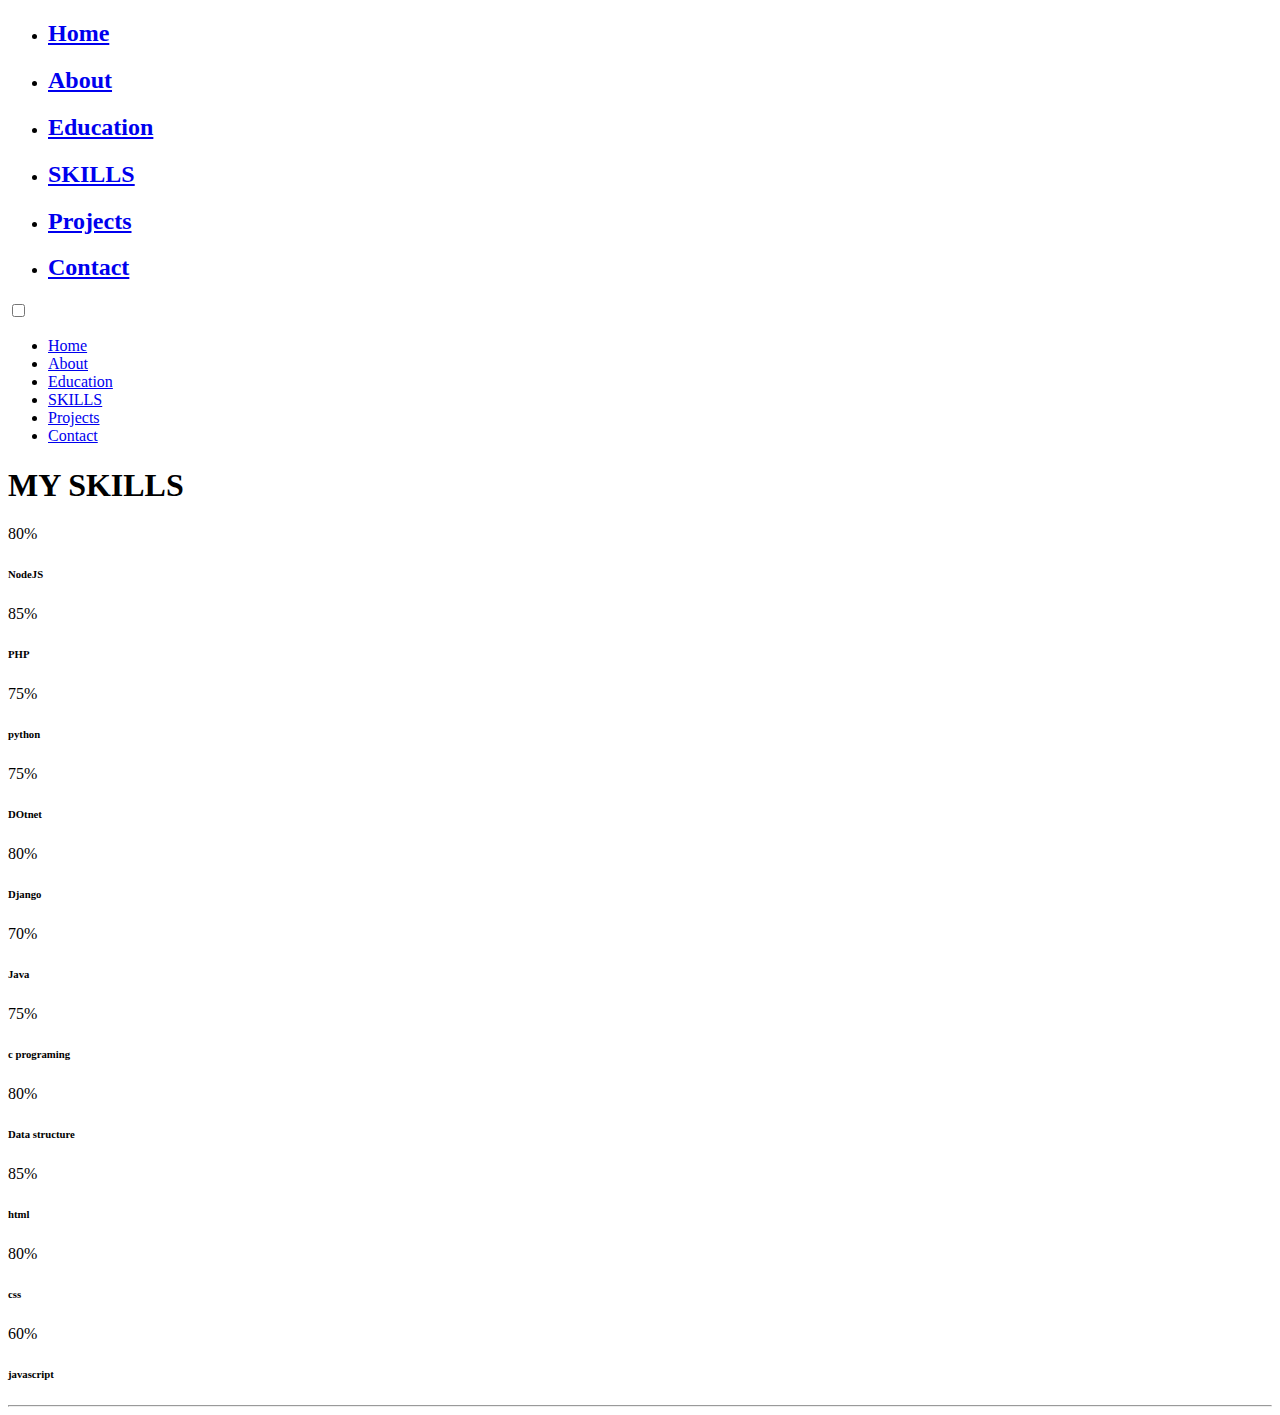
==== skills.html @ cc30e332 "Add files via upload" ====
<!DOCTYPE html>
<html lang="en">


<head>
    <meta charset="utf-8">
    <title>About Personal Portfolio</title>
    <meta name="viewport" content="width=device-width, initial-scale=1">

    <!-- Template Google Fonts -->
    <link href="https://fonts.googleapis.com/css?family=Poppins:400,400i,500,500i,600,600i,700,700i,800,800i,900,900i" rel="stylesheet">
    <link href="https://fonts.googleapis.com/css?family=Open+Sans:300,400,400i,600,600i,700" rel="stylesheet">

    <!-- Template CSS Files -->
    <link href="css/bootstrap.min.css" rel="stylesheet">
    <link href="css/preloader.min.css" rel="stylesheet">
    <link href="css/circle.css" rel="stylesheet">
    <link href="css/font-awesome.min.css" rel="stylesheet">
    <link href="css/fm.revealator.jquery.min.css" rel="stylesheet">
    <link href="css/style.css" rel="stylesheet">

    <!-- CSS Skin File -->
    <link href="css/skins/yellow.css" rel="stylesheet">

    <!-- Live Style Switcher - demo only -->
   
    <link rel="stylesheet" type="text/css" href="css/styleswitcher.css" />

    <!-- Modernizr JS File -->
    <script src="js/modernizr.custom.js"></script>
</head>

<body class="about">
 
<!-- Header Starts -->
<header class="header" id="navbar-collapse-toggle">
    <!-- Fixed Navigation Starts -->
    <ul class="icon-menu d-none d-lg-block revealator-slideup revealator-once revealator-delay1">
        <li class="icon-box">
            <i class="fa fa-home"></i>
            <a href="index.html">
                <h2>Home</h2>
            </a>
        </li>
        <li class="icon-box ">
            <i class="fa fa-user"></i>
            <a href="about.html">
                <h2>About</h2>
            </a>
        </li>
        <li class="icon-box">
            <i class="fa fa-graduation-cap"></i>
            <a href="education.html">
                <h2>Education</h2>
            </a>
        </li>
        <li class="icon-box active">
            <i class="fa fa-cogs"></i>
            <a href="skills.html">
                <h2>SKILLS</h2>
            </a>
        </li>
        <li class="icon-box">
            <i class="fa fa-briefcase"></i>
            <a href="portfolio.html">
                <h2>Projects</h2>
            </a>
        </li>
        <li class="icon-box">
            <i class="fa fa-envelope-open"></i>
            <a href="contact.html">
                <h2>Contact</h2>
            </a>
        </li>
       
    </ul>
    <!-- Fixed Navigation Ends -->
     
    <!-- Mobile Menu Starts -->
    <nav role="navigation" class="d-block d-lg-none">
        <div id="menuToggle">
            <input type="checkbox" />
            <span></span>
            <span></span>
            <span></span>
            <ul class="list-unstyled" id="menu">
                <li><a href="index.html"><i class="fa fa-home"></i><span>Home</span></a></li>
                <li ><a href="about.html"><i class="fa fa-user"></i><span>About</span></a></li>
                <li><a href="education.html"><i class="fa  fa-graduation-cap"></i><span>Education</span></a></li>
                <li class="active"><a href="skills.html" ><i class="fa fa-cogs"></i><span>SKILLS</span></a></li>
                <li><a href="portfolio.html"><i class="fa fa-folder-open"></i><span>Projects</span></a></li>
                <li><a href="contact.html"><i class="fa fa-envelope-open"></i><span>Contact</span></a></li>
             
            </ul>
        </div>
    </nav>
    <!-- Mobile Menu Ends -->
</header>
<!-- Header Ends -->
<!-- Page Title Starts -->
<section class="title-section text-left text-sm-center revealator-slideup revealator-once revealator-delay1">
    <h1>MY <span>SKILLS</span></h1>
   
</section>
<!-- Page Title Ends -->
<!-- Main Content Starts -->
<section class="main-content revealator-slideup revealator-once revealator-delay1">
    <div class="container">
        
        <!-- Skills Starts -->
        <div class="row">
          
            <div class="col-6 col-md-3 mb-3 mb-sm-5">
                <div class="c100 p85">
                    <span>80%</span>
                    <div class="slice">
                        <div class="bar"></div>
                        <div class="fill"></div>
                    </div>
                </div>
                <h6 class="text-uppercase open-sans-font text-center mt-2 mt-sm-4">NodeJS</h6>
            </div>

            <div class="col-6 col-md-3 mb-3 mb-sm-5">
                <div class="c100 p85">
                    <span>85%</span>
                    <div class="slice">
                        <div class="bar"></div>
                        <div class="fill"></div>
                    </div>
                </div>
                <h6 class="text-uppercase open-sans-font text-center mt-2 mt-sm-4">PHP</h6>
            </div>
            <div class="col-6 col-md-3 mb-3 mb-sm-5">
                <div class="c100 p75">
                    <span>75%</span>
                    <div class="slice">
                        <div class="bar"></div>
                        <div class="fill"></div>
                    </div>
                </div>
                <h6 class="text-uppercase open-sans-font text-center mt-2 mt-sm-4">python</h6>
            </div>
            <div class="col-6 col-md-3 mb-3 mb-sm-5">
                <div class="c100 p75">
                    <span>75%</span>
                    <div class="slice">
                        <div class="bar"></div>
                        <div class="fill"></div>
                    </div>
                </div>
                <h6 class="text-uppercase open-sans-font text-center mt-2 mt-sm-4">DOtnet</h6>
            </div>
            <div class="col-6 col-md-3 mb-3 mb-sm-5">
                <div class="c100 p80">
                    <span>80%</span>
                    <div class="slice">
                        <div class="bar"></div>
                        <div class="fill"></div>
                    </div>
                </div>
                <h6 class="text-uppercase open-sans-font text-center mt-2 mt-sm-4">Django</h6>
            </div>
            <div class="col-6 col-md-3 mb-3 mb-sm-5">
                <div class="c100 p70">
                    <span>70%</span>
                    <div class="slice">
                        <div class="bar"></div>
                        <div class="fill"></div>
                    </div>
                </div>
                <h6 class="text-uppercase open-sans-font text-center mt-2 mt-sm-4">Java</h6>
            </div>

              
            <div class="col-6 col-md-3 mb-3 mb-sm-5">
                <div class="c100 p75">
                    <span>75%</span>
                    <div class="slice">
                        <div class="bar"></div>
                        <div class="fill"></div>
                    </div>
                </div>
                <h6 class="text-uppercase open-sans-font text-center mt-2 mt-sm-4">c programing</h6>
            </div>
            <div class="col-6 col-md-3 mb-3 mb-sm-5">
                <div class="c100 p80">
                    <span>80%</span>
                    <div class="slice">
                        <div class="bar"></div>
                        <div class="fill"></div>
                    </div>
                </div>
                <h6 class="text-uppercase open-sans-font text-center mt-2 mt-sm-4">Data structure</h6>
            </div>
            <div class="col-6 col-md-3 mb-3 mb-sm-5">
                <div class="c100 p85">
                    <span>85%</span>
                    <div class="slice">
                        <div class="bar"></div>
                        <div class="fill"></div>
                    </div>
                </div>
                <h6 class="text-uppercase open-sans-font text-center mt-2 mt-sm-4">html</h6>
            </div>
            <div class="col-6 col-md-3 mb-3 mb-sm-5">
                <div class="c100 p80">
                    <span>80%</span>
                    <div class="slice">
                        <div class="bar"></div>
                        <div class="fill"></div>
                    </div>
                </div>
                <h6 class="text-uppercase open-sans-font text-center mt-2 mt-sm-4">css</h6>
            </div>
            <div class="col-6 col-md-3 mb-3 mb-sm-5">
                <div class="c100 p60">
                    <span>60%</span>
                    <div class="slice">
                        <div class="bar"></div>
                        <div class="fill"></div>
                    </div>
                </div>
                <h6 class="text-uppercase open-sans-font text-center mt-2 mt-sm-4">javascript</h6>
            </div>
            
          
        </div>
        <!-- Skills Ends -->
        <hr class="separator mt-1">
        
    </div>
</section>
<!-- Main Content Ends -->

<!-- Template JS Files -->
<script src="js/jquery-3.5.0.min.js"></script>
<script src="js/preloader.min.js"></script>
<script src="js/fm.revealator.jquery.min.js"></script>
<script src="js/imagesloaded.pkgd.min.js"></script>
<script src="js/masonry.pkgd.min.js"></script>
<script src="js/classie.js"></script>
<script src="js/cbpGridGallery.js"></script>
<script src="js/jquery.hoverdir.js"></script>
<script src="js/popper.min.js"></script>
<script src="js/bootstrap.js"></script>
<script src="js/custom.js"></script>

</body>


</html>
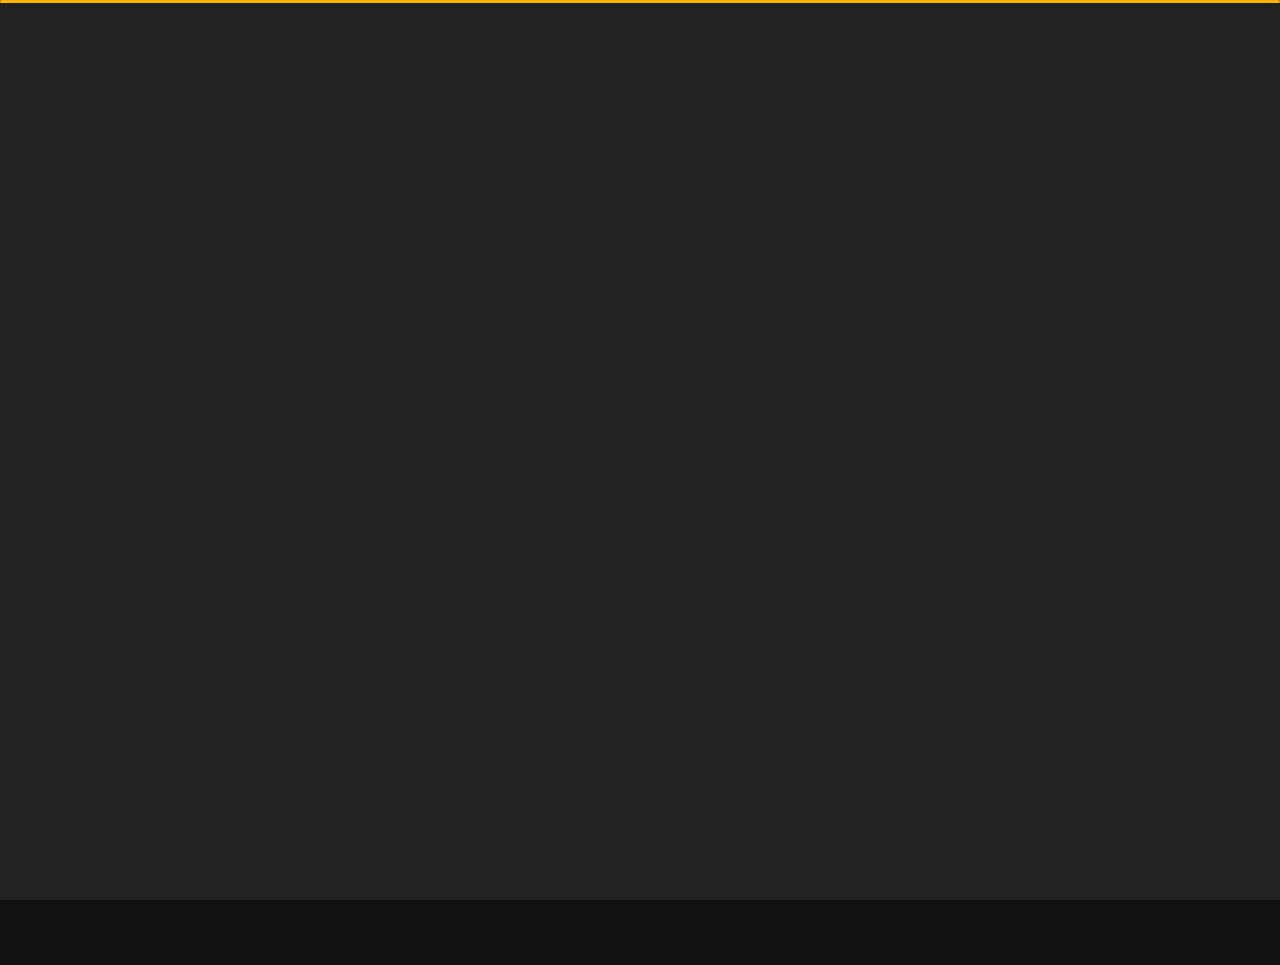
==== commit 2607abee: "Add files via upload" ====
--- a/skills.html
+++ b/skills.html
@@ -132,8 +132,8 @@
                 <h6 class="text-uppercase open-sans-font text-center mt-2 mt-sm-4">PHP</h6>
             </div>
             <div class="col-6 col-md-3 mb-3 mb-sm-5">
-                <div class="c100 p75">
-                    <span>75%</span>
+                <div class="c100 p80">
+                    <span>80%</span>
                     <div class="slice">
                         <div class="bar"></div>
                         <div class="fill"></div>
@@ -142,8 +142,8 @@
                 <h6 class="text-uppercase open-sans-font text-center mt-2 mt-sm-4">python</h6>
             </div>
             <div class="col-6 col-md-3 mb-3 mb-sm-5">
-                <div class="c100 p75">
-                    <span>75%</span>
+                <div class="c100 p80">
+                    <span>80%</span>
                     <div class="slice">
                         <div class="bar"></div>
                         <div class="fill"></div>
@@ -171,27 +171,35 @@
                 </div>
                 <h6 class="text-uppercase open-sans-font text-center mt-2 mt-sm-4">Java</h6>
             </div>
-
-              
-            <div class="col-6 col-md-3 mb-3 mb-sm-5">
-                <div class="c100 p75">
-                    <span>75%</span>
-                    <div class="slice">
-                        <div class="bar"></div>
-                        <div class="fill"></div>
-                    </div>
-                </div>
-                <h6 class="text-uppercase open-sans-font text-center mt-2 mt-sm-4">c programing</h6>
-            </div>
-            <div class="col-6 col-md-3 mb-3 mb-sm-5">
-                <div class="c100 p80">
-                    <span>80%</span>
-                    <div class="slice">
-                        <div class="bar"></div>
-                        <div class="fill"></div>
-                    </div>
-                </div>
-                <h6 class="text-uppercase open-sans-font text-center mt-2 mt-sm-4">Data structure</h6>
+            <div class="col-6 col-md-3 mb-3 mb-sm-5">
+                <div class="c100 p80">
+                    <span>80%</span>
+                    <div class="slice">
+                        <div class="bar"></div>
+                        <div class="fill"></div>
+                    </div>
+                </div>
+                <h6 class="text-uppercase open-sans-font text-center mt-2 mt-sm-4">C#</h6>
+            </div>
+            <div class="col-6 col-md-3 mb-3 mb-sm-5">
+                <div class="c100 p85">
+                    <span>85%</span>
+                    <div class="slice">
+                        <div class="bar"></div>
+                        <div class="fill"></div>
+                    </div>
+                </div>
+                <h6 class="text-uppercase open-sans-font text-center mt-2 mt-sm-4">Oops</h6>
+            </div>
+            <div class="col-6 col-md-3 mb-3 mb-sm-5">
+                <div class="c100 p90">
+                    <span>90%</span>
+                    <div class="slice">
+                        <div class="bar"></div>
+                        <div class="fill"></div>
+                    </div>
+                </div>
+                <h6 class="text-uppercase open-sans-font text-center mt-2 mt-sm-4">SQL</h6>
             </div>
             <div class="col-6 col-md-3 mb-3 mb-sm-5">
                 <div class="c100 p85">
--- a/css/preloader.min.css
+++ b/css/preloader.min.css
@@ -0,0 +1 @@
+.preloader{position:fixed;top:0;right:0;bottom:0;left:0;background-color:#111;transform-origin:bottom;z-index:111111}.preloader .black_wall{height:100%;background-color:#222;transform-origin:top;animation:preloader_slide 0.5s ease-in-out 0s 1 normal both}.preloader .loader{width:100%;height:3px;position:absolute;border-radius:2px;top:0;right:0;left:0;margin:auto;background-color:#FFC41F;transform-origin:left;animation:loader_running 3s ease-in-out 1s infinite normal both}.preloader.off{animation:preloader_slide 0.5s ease-in-out 0s 1 reverse both}@keyframes loader_running{0%{transform:scaleX(0);transform-origin:left}49%{transform:scaleX(1);transform-origin:left}50%{transform:scaleX(1);transform-origin:right}100%{transform-origin:right;transform:scaleX(0)}}@keyframes preloader_slide{from{transform:scaleY(0)}to{transform:scaleY(1)}}
--- a/css/circle.css
+++ b/css/circle.css
@@ -0,0 +1,1054 @@
+.rect-auto,
+.c100.p51 .slice,
+.c100.p52 .slice,
+.c100.p53 .slice,
+.c100.p54 .slice,
+.c100.p55 .slice,
+.c100.p56 .slice,
+.c100.p57 .slice,
+.c100.p58 .slice,
+.c100.p59 .slice,
+.c100.p60 .slice,
+.c100.p61 .slice,
+.c100.p62 .slice,
+.c100.p63 .slice,
+.c100.p64 .slice,
+.c100.p65 .slice,
+.c100.p66 .slice,
+.c100.p67 .slice,
+.c100.p68 .slice,
+.c100.p69 .slice,
+.c100.p70 .slice,
+.c100.p71 .slice,
+.c100.p72 .slice,
+.c100.p73 .slice,
+.c100.p74 .slice,
+.c100.p75 .slice,
+.c100.p76 .slice,
+.c100.p77 .slice,
+.c100.p78 .slice,
+.c100.p79 .slice,
+.c100.p80 .slice,
+.c100.p81 .slice,
+.c100.p82 .slice,
+.c100.p83 .slice,
+.c100.p84 .slice,
+.c100.p85 .slice,
+.c100.p86 .slice,
+.c100.p87 .slice,
+.c100.p88 .slice,
+.c100.p89 .slice,
+.c100.p90 .slice,
+.c100.p91 .slice,
+.c100.p92 .slice,
+.c100.p93 .slice,
+.c100.p94 .slice,
+.c100.p95 .slice,
+.c100.p96 .slice,
+.c100.p97 .slice,
+.c100.p98 .slice,
+.c100.p99 .slice,
+.c100.p100 .slice {
+  clip: rect(auto, auto, auto, auto);
+}
+.pie,
+.c100 .bar,
+.c100.p51 .fill,
+.c100.p52 .fill,
+.c100.p53 .fill,
+.c100.p54 .fill,
+.c100.p55 .fill,
+.c100.p56 .fill,
+.c100.p57 .fill,
+.c100.p58 .fill,
+.c100.p59 .fill,
+.c100.p60 .fill,
+.c100.p61 .fill,
+.c100.p62 .fill,
+.c100.p63 .fill,
+.c100.p64 .fill,
+.c100.p65 .fill,
+.c100.p66 .fill,
+.c100.p67 .fill,
+.c100.p68 .fill,
+.c100.p69 .fill,
+.c100.p70 .fill,
+.c100.p71 .fill,
+.c100.p72 .fill,
+.c100.p73 .fill,
+.c100.p74 .fill,
+.c100.p75 .fill,
+.c100.p76 .fill,
+.c100.p77 .fill,
+.c100.p78 .fill,
+.c100.p79 .fill,
+.c100.p80 .fill,
+.c100.p81 .fill,
+.c100.p82 .fill,
+.c100.p83 .fill,
+.c100.p84 .fill,
+.c100.p85 .fill,
+.c100.p86 .fill,
+.c100.p87 .fill,
+.c100.p88 .fill,
+.c100.p89 .fill,
+.c100.p90 .fill,
+.c100.p91 .fill,
+.c100.p92 .fill,
+.c100.p93 .fill,
+.c100.p94 .fill,
+.c100.p95 .fill,
+.c100.p96 .fill,
+.c100.p97 .fill,
+.c100.p98 .fill,
+.c100.p99 .fill,
+.c100.p100 .fill {
+  position: absolute;
+  border: 0.08em solid #307bbb;
+  width: 0.84em;
+  height: 0.84em;
+  clip: rect(0em, 0.5em, 1em, 0em);
+  border-radius: 50%;
+  -webkit-transform: rotate(0deg);
+  -moz-transform: rotate(0deg);
+  -ms-transform: rotate(0deg);
+  -o-transform: rotate(0deg);
+  transform: rotate(0deg);
+}
+.pie-fill,
+.c100.p51 .bar:after,
+.c100.p51 .fill,
+.c100.p52 .bar:after,
+.c100.p52 .fill,
+.c100.p53 .bar:after,
+.c100.p53 .fill,
+.c100.p54 .bar:after,
+.c100.p54 .fill,
+.c100.p55 .bar:after,
+.c100.p55 .fill,
+.c100.p56 .bar:after,
+.c100.p56 .fill,
+.c100.p57 .bar:after,
+.c100.p57 .fill,
+.c100.p58 .bar:after,
+.c100.p58 .fill,
+.c100.p59 .bar:after,
+.c100.p59 .fill,
+.c100.p60 .bar:after,
+.c100.p60 .fill,
+.c100.p61 .bar:after,
+.c100.p61 .fill,
+.c100.p62 .bar:after,
+.c100.p62 .fill,
+.c100.p63 .bar:after,
+.c100.p63 .fill,
+.c100.p64 .bar:after,
+.c100.p64 .fill,
+.c100.p65 .bar:after,
+.c100.p65 .fill,
+.c100.p66 .bar:after,
+.c100.p66 .fill,
+.c100.p67 .bar:after,
+.c100.p67 .fill,
+.c100.p68 .bar:after,
+.c100.p68 .fill,
+.c100.p69 .bar:after,
+.c100.p69 .fill,
+.c100.p70 .bar:after,
+.c100.p70 .fill,
+.c100.p71 .bar:after,
+.c100.p71 .fill,
+.c100.p72 .bar:after,
+.c100.p72 .fill,
+.c100.p73 .bar:after,
+.c100.p73 .fill,
+.c100.p74 .bar:after,
+.c100.p74 .fill,
+.c100.p75 .bar:after,
+.c100.p75 .fill,
+.c100.p76 .bar:after,
+.c100.p76 .fill,
+.c100.p77 .bar:after,
+.c100.p77 .fill,
+.c100.p78 .bar:after,
+.c100.p78 .fill,
+.c100.p79 .bar:after,
+.c100.p79 .fill,
+.c100.p80 .bar:after,
+.c100.p80 .fill,
+.c100.p81 .bar:after,
+.c100.p81 .fill,
+.c100.p82 .bar:after,
+.c100.p82 .fill,
+.c100.p83 .bar:after,
+.c100.p83 .fill,
+.c100.p84 .bar:after,
+.c100.p84 .fill,
+.c100.p85 .bar:after,
+.c100.p85 .fill,
+.c100.p86 .bar:after,
+.c100.p86 .fill,
+.c100.p87 .bar:after,
+.c100.p87 .fill,
+.c100.p88 .bar:after,
+.c100.p88 .fill,
+.c100.p89 .bar:after,
+.c100.p89 .fill,
+.c100.p90 .bar:after,
+.c100.p90 .fill,
+.c100.p91 .bar:after,
+.c100.p91 .fill,
+.c100.p92 .bar:after,
+.c100.p92 .fill,
+.c100.p93 .bar:after,
+.c100.p93 .fill,
+.c100.p94 .bar:after,
+.c100.p94 .fill,
+.c100.p95 .bar:after,
+.c100.p95 .fill,
+.c100.p96 .bar:after,
+.c100.p96 .fill,
+.c100.p97 .bar:after,
+.c100.p97 .fill,
+.c100.p98 .bar:after,
+.c100.p98 .fill,
+.c100.p99 .bar:after,
+.c100.p99 .fill,
+.c100.p100 .bar:after,
+.c100.p100 .fill {
+  -webkit-transform: rotate(180deg);
+  -moz-transform: rotate(180deg);
+  -ms-transform: rotate(180deg);
+  -o-transform: rotate(180deg);
+  transform: rotate(180deg);
+}
+.c100 {
+  position: relative;
+  font-size: 120px;
+  width: 1em;
+  height: 1em;
+  border-radius: 50%;
+  float: left;
+  margin: 0 0.1em 0.1em 0;
+  background-color: #cccccc;
+}
+.c100 *,
+.c100 *:before,
+.c100 *:after {
+  -webkit-box-sizing: content-box;
+  -moz-box-sizing: content-box;
+  box-sizing: content-box;
+}
+.c100.center {
+  float: none;
+  margin: 0 auto;
+}
+.c100.big {
+  font-size: 240px;
+}
+.c100.small {
+  font-size: 80px;
+}
+.c100 > span {
+  position: absolute;
+  width: 100%;
+  z-index: 1;
+  left: 0;
+  top: 0;
+  width: 5em;
+  line-height: 5em;
+  font-size: 0.2em;
+  color: #cccccc;
+  display: block;
+  text-align: center;
+  white-space: nowrap;
+  -webkit-transition-property: all;
+  -moz-transition-property: all;
+  -o-transition-property: all;
+  transition-property: all;
+  -webkit-transition-duration: 0.2s;
+  -moz-transition-duration: 0.2s;
+  -o-transition-duration: 0.2s;
+  transition-duration: 0.2s;
+  -webkit-transition-timing-function: ease-out;
+  -moz-transition-timing-function: ease-out;
+  -o-transition-timing-function: ease-out;
+  transition-timing-function: ease-out;
+}
+.c100:after {
+  position: absolute;
+  top: 0.08em;
+  left: 0.08em;
+  display: block;
+  content: " ";
+  border-radius: 50%;
+  background-color: #f5f5f5;
+  width: 0.84em;
+  height: 0.84em;
+  -webkit-transition-property: all;
+  -moz-transition-property: all;
+  -o-transition-property: all;
+  transition-property: all;
+  -webkit-transition-duration: 0.2s;
+  -moz-transition-duration: 0.2s;
+  -o-transition-duration: 0.2s;
+  transition-duration: 0.2s;
+  -webkit-transition-timing-function: ease-in;
+  -moz-transition-timing-function: ease-in;
+  -o-transition-timing-function: ease-in;
+  transition-timing-function: ease-in;
+}
+.c100 .slice {
+  position: absolute;
+  width: 1em;
+  height: 1em;
+  clip: rect(0em, 1em, 1em, 0.5em);
+}
+.c100.p1 .bar {
+  -webkit-transform: rotate(3.6deg);
+  -moz-transform: rotate(3.6deg);
+  -ms-transform: rotate(3.6deg);
+  -o-transform: rotate(3.6deg);
+  transform: rotate(3.6deg);
+}
+.c100.p2 .bar {
+  -webkit-transform: rotate(7.2deg);
+  -moz-transform: rotate(7.2deg);
+  -ms-transform: rotate(7.2deg);
+  -o-transform: rotate(7.2deg);
+  transform: rotate(7.2deg);
+}
+.c100.p3 .bar {
+  -webkit-transform: rotate(10.8deg);
+  -moz-transform: rotate(10.8deg);
+  -ms-transform: rotate(10.8deg);
+  -o-transform: rotate(10.8deg);
+  transform: rotate(10.8deg);
+}
+.c100.p4 .bar {
+  -webkit-transform: rotate(14.4deg);
+  -moz-transform: rotate(14.4deg);
+  -ms-transform: rotate(14.4deg);
+  -o-transform: rotate(14.4deg);
+  transform: rotate(14.4deg);
+}
+.c100.p5 .bar {
+  -webkit-transform: rotate(18deg);
+  -moz-transform: rotate(18deg);
+  -ms-transform: rotate(18deg);
+  -o-transform: rotate(18deg);
+  transform: rotate(18deg);
+}
+.c100.p6 .bar {
+  -webkit-transform: rotate(21.6deg);
+  -moz-transform: rotate(21.6deg);
+  -ms-transform: rotate(21.6deg);
+  -o-transform: rotate(21.6deg);
+  transform: rotate(21.6deg);
+}
+.c100.p7 .bar {
+  -webkit-transform: rotate(25.2deg);
+  -moz-transform: rotate(25.2deg);
+  -ms-transform: rotate(25.2deg);
+  -o-transform: rotate(25.2deg);
+  transform: rotate(25.2deg);
+}
+.c100.p8 .bar {
+  -webkit-transform: rotate(28.8deg);
+  -moz-transform: rotate(28.8deg);
+  -ms-transform: rotate(28.8deg);
+  -o-transform: rotate(28.8deg);
+  transform: rotate(28.8deg);
+}
+.c100.p9 .bar {
+  -webkit-transform: rotate(32.4deg);
+  -moz-transform: rotate(32.4deg);
+  -ms-transform: rotate(32.4deg);
+  -o-transform: rotate(32.4deg);
+  transform: rotate(32.4deg);
+}
+.c100.p10 .bar {
+  -webkit-transform: rotate(36deg);
+  -moz-transform: rotate(36deg);
+  -ms-transform: rotate(36deg);
+  -o-transform: rotate(36deg);
+  transform: rotate(36deg);
+}
+.c100.p11 .bar {
+  -webkit-transform: rotate(39.6deg);
+  -moz-transform: rotate(39.6deg);
+  -ms-transform: rotate(39.6deg);
+  -o-transform: rotate(39.6deg);
+  transform: rotate(39.6deg);
+}
+.c100.p12 .bar {
+  -webkit-transform: rotate(43.2deg);
+  -moz-transform: rotate(43.2deg);
+  -ms-transform: rotate(43.2deg);
+  -o-transform: rotate(43.2deg);
+  transform: rotate(43.2deg);
+}
+.c100.p13 .bar {
+  -webkit-transform: rotate(46.800000000000004deg);
+  -moz-transform: rotate(46.800000000000004deg);
+  -ms-transform: rotate(46.800000000000004deg);
+  -o-transform: rotate(46.800000000000004deg);
+  transform: rotate(46.800000000000004deg);
+}
+.c100.p14 .bar {
+  -webkit-transform: rotate(50.4deg);
+  -moz-transform: rotate(50.4deg);
+  -ms-transform: rotate(50.4deg);
+  -o-transform: rotate(50.4deg);
+  transform: rotate(50.4deg);
+}
+.c100.p15 .bar {
+  -webkit-transform: rotate(54deg);
+  -moz-transform: rotate(54deg);
+  -ms-transform: rotate(54deg);
+  -o-transform: rotate(54deg);
+  transform: rotate(54deg);
+}
+.c100.p16 .bar {
+  -webkit-transform: rotate(57.6deg);
+  -moz-transform: rotate(57.6deg);
+  -ms-transform: rotate(57.6deg);
+  -o-transform: rotate(57.6deg);
+  transform: rotate(57.6deg);
+}
+.c100.p17 .bar {
+  -webkit-transform: rotate(61.2deg);
+  -moz-transform: rotate(61.2deg);
+  -ms-transform: rotate(61.2deg);
+  -o-transform: rotate(61.2deg);
+  transform: rotate(61.2deg);
+}
+.c100.p18 .bar {
+  -webkit-transform: rotate(64.8deg);
+  -moz-transform: rotate(64.8deg);
+  -ms-transform: rotate(64.8deg);
+  -o-transform: rotate(64.8deg);
+  transform: rotate(64.8deg);
+}
+.c100.p19 .bar {
+  -webkit-transform: rotate(68.4deg);
+  -moz-transform: rotate(68.4deg);
+  -ms-transform: rotate(68.4deg);
+  -o-transform: rotate(68.4deg);
+  transform: rotate(68.4deg);
+}
+.c100.p20 .bar {
+  -webkit-transform: rotate(72deg);
+  -moz-transform: rotate(72deg);
+  -ms-transform: rotate(72deg);
+  -o-transform: rotate(72deg);
+  transform: rotate(72deg);
+}
+.c100.p21 .bar {
+  -webkit-transform: rotate(75.60000000000001deg);
+  -moz-transform: rotate(75.60000000000001deg);
+  -ms-transform: rotate(75.60000000000001deg);
+  -o-transform: rotate(75.60000000000001deg);
+  transform: rotate(75.60000000000001deg);
+}
+.c100.p22 .bar {
+  -webkit-transform: rotate(79.2deg);
+  -moz-transform: rotate(79.2deg);
+  -ms-transform: rotate(79.2deg);
+  -o-transform: rotate(79.2deg);
+  transform: rotate(79.2deg);
+}
+.c100.p23 .bar {
+  -webkit-transform: rotate(82.8deg);
+  -moz-transform: rotate(82.8deg);
+  -ms-transform: rotate(82.8deg);
+  -o-transform: rotate(82.8deg);
+  transform: rotate(82.8deg);
+}
+.c100.p24 .bar {
+  -webkit-transform: rotate(86.4deg);
+  -moz-transform: rotate(86.4deg);
+  -ms-transform: rotate(86.4deg);
+  -o-transform: rotate(86.4deg);
+  transform: rotate(86.4deg);
+}
+.c100.p25 .bar {
+  -webkit-transform: rotate(90deg);
+  -moz-transform: rotate(90deg);
+  -ms-transform: rotate(90deg);
+  -o-transform: rotate(90deg);
+  transform: rotate(90deg);
+}
+.c100.p26 .bar {
+  -webkit-transform: rotate(93.60000000000001deg);
+  -moz-transform: rotate(93.60000000000001deg);
+  -ms-transform: rotate(93.60000000000001deg);
+  -o-transform: rotate(93.60000000000001deg);
+  transform: rotate(93.60000000000001deg);
+}
+.c100.p27 .bar {
+  -webkit-transform: rotate(97.2deg);
+  -moz-transform: rotate(97.2deg);
+  -ms-transform: rotate(97.2deg);
+  -o-transform: rotate(97.2deg);
+  transform: rotate(97.2deg);
+}
+.c100.p28 .bar {
+  -webkit-transform: rotate(100.8deg);
+  -moz-transform: rotate(100.8deg);
+  -ms-transform: rotate(100.8deg);
+  -o-transform: rotate(100.8deg);
+  transform: rotate(100.8deg);
+}
+.c100.p29 .bar {
+  -webkit-transform: rotate(104.4deg);
+  -moz-transform: rotate(104.4deg);
+  -ms-transform: rotate(104.4deg);
+  -o-transform: rotate(104.4deg);
+  transform: rotate(104.4deg);
+}
+.c100.p30 .bar {
+  -webkit-transform: rotate(108deg);
+  -moz-transform: rotate(108deg);
+  -ms-transform: rotate(108deg);
+  -o-transform: rotate(108deg);
+  transform: rotate(108deg);
+}
+.c100.p31 .bar {
+  -webkit-transform: rotate(111.60000000000001deg);
+  -moz-transform: rotate(111.60000000000001deg);
+  -ms-transform: rotate(111.60000000000001deg);
+  -o-transform: rotate(111.60000000000001deg);
+  transform: rotate(111.60000000000001deg);
+}
+.c100.p32 .bar {
+  -webkit-transform: rotate(115.2deg);
+  -moz-transform: rotate(115.2deg);
+  -ms-transform: rotate(115.2deg);
+  -o-transform: rotate(115.2deg);
+  transform: rotate(115.2deg);
+}
+.c100.p33 .bar {
+  -webkit-transform: rotate(118.8deg);
+  -moz-transform: rotate(118.8deg);
+  -ms-transform: rotate(118.8deg);
+  -o-transform: rotate(118.8deg);
+  transform: rotate(118.8deg);
+}
+.c100.p34 .bar {
+  -webkit-transform: rotate(122.4deg);
+  -moz-transform: rotate(122.4deg);
+  -ms-transform: rotate(122.4deg);
+  -o-transform: rotate(122.4deg);
+  transform: rotate(122.4deg);
+}
+.c100.p35 .bar {
+  -webkit-transform: rotate(126deg);
+  -moz-transform: rotate(126deg);
+  -ms-transform: rotate(126deg);
+  -o-transform: rotate(126deg);
+  transform: rotate(126deg);
+}
+.c100.p36 .bar {
+  -webkit-transform: rotate(129.6deg);
+  -moz-transform: rotate(129.6deg);
+  -ms-transform: rotate(129.6deg);
+  -o-transform: rotate(129.6deg);
+  transform: rotate(129.6deg);
+}
+.c100.p37 .bar {
+  -webkit-transform: rotate(133.20000000000002deg);
+  -moz-transform: rotate(133.20000000000002deg);
+  -ms-transform: rotate(133.20000000000002deg);
+  -o-transform: rotate(133.20000000000002deg);
+  transform: rotate(133.20000000000002deg);
+}
+.c100.p38 .bar {
+  -webkit-transform: rotate(136.8deg);
+  -moz-transform: rotate(136.8deg);
+  -ms-transform: rotate(136.8deg);
+  -o-transform: rotate(136.8deg);
+  transform: rotate(136.8deg);
+}
+.c100.p39 .bar {
+  -webkit-transform: rotate(140.4deg);
+  -moz-transform: rotate(140.4deg);
+  -ms-transform: rotate(140.4deg);
+  -o-transform: rotate(140.4deg);
+  transform: rotate(140.4deg);
+}
+.c100.p40 .bar {
+  -webkit-transform: rotate(144deg);
+  -moz-transform: rotate(144deg);
+  -ms-transform: rotate(144deg);
+  -o-transform: rotate(144deg);
+  transform: rotate(144deg);
+}
+.c100.p41 .bar {
+  -webkit-transform: rotate(147.6deg);
+  -moz-transform: rotate(147.6deg);
+  -ms-transform: rotate(147.6deg);
+  -o-transform: rotate(147.6deg);
+  transform: rotate(147.6deg);
+}
+.c100.p42 .bar {
+  -webkit-transform: rotate(151.20000000000002deg);
+  -moz-transform: rotate(151.20000000000002deg);
+  -ms-transform: rotate(151.20000000000002deg);
+  -o-transform: rotate(151.20000000000002deg);
+  transform: rotate(151.20000000000002deg);
+}
+.c100.p43 .bar {
+  -webkit-transform: rotate(154.8deg);
+  -moz-transform: rotate(154.8deg);
+  -ms-transform: rotate(154.8deg);
+  -o-transform: rotate(154.8deg);
+  transform: rotate(154.8deg);
+}
+.c100.p44 .bar {
+  -webkit-transform: rotate(158.4deg);
+  -moz-transform: rotate(158.4deg);
+  -ms-transform: rotate(158.4deg);
+  -o-transform: rotate(158.4deg);
+  transform: rotate(158.4deg);
+}
+.c100.p45 .bar {
+  -webkit-transform: rotate(162deg);
+  -moz-transform: rotate(162deg);
+  -ms-transform: rotate(162deg);
+  -o-transform: rotate(162deg);
+  transform: rotate(162deg);
+}
+.c100.p46 .bar {
+  -webkit-transform: rotate(165.6deg);
+  -moz-transform: rotate(165.6deg);
+  -ms-transform: rotate(165.6deg);
+  -o-transform: rotate(165.6deg);
+  transform: rotate(165.6deg);
+}
+.c100.p47 .bar {
+  -webkit-transform: rotate(169.20000000000002deg);
+  -moz-transform: rotate(169.20000000000002deg);
+  -ms-transform: rotate(169.20000000000002deg);
+  -o-transform: rotate(169.20000000000002deg);
+  transform: rotate(169.20000000000002deg);
+}
+.c100.p48 .bar {
+  -webkit-transform: rotate(172.8deg);
+  -moz-transform: rotate(172.8deg);
+  -ms-transform: rotate(172.8deg);
+  -o-transform: rotate(172.8deg);
+  transform: rotate(172.8deg);
+}
+.c100.p49 .bar {
+  -webkit-transform: rotate(176.4deg);
+  -moz-transform: rotate(176.4deg);
+  -ms-transform: rotate(176.4deg);
+  -o-transform: rotate(176.4deg);
+  transform: rotate(176.4deg);
+}
+.c100.p50 .bar {
+  -webkit-transform: rotate(180deg);
+  -moz-transform: rotate(180deg);
+  -ms-transform: rotate(180deg);
+  -o-transform: rotate(180deg);
+  transform: rotate(180deg);
+}
+.c100.p51 .bar {
+  -webkit-transform: rotate(183.6deg);
+  -moz-transform: rotate(183.6deg);
+  -ms-transform: rotate(183.6deg);
+  -o-transform: rotate(183.6deg);
+  transform: rotate(183.6deg);
+}
+.c100.p52 .bar {
+  -webkit-transform: rotate(187.20000000000002deg);
+  -moz-transform: rotate(187.20000000000002deg);
+  -ms-transform: rotate(187.20000000000002deg);
+  -o-transform: rotate(187.20000000000002deg);
+  transform: rotate(187.20000000000002deg);
+}
+.c100.p53 .bar {
+  -webkit-transform: rotate(190.8deg);
+  -moz-transform: rotate(190.8deg);
+  -ms-transform: rotate(190.8deg);
+  -o-transform: rotate(190.8deg);
+  transform: rotate(190.8deg);
+}
+.c100.p54 .bar {
+  -webkit-transform: rotate(194.4deg);
+  -moz-transform: rotate(194.4deg);
+  -ms-transform: rotate(194.4deg);
+  -o-transform: rotate(194.4deg);
+  transform: rotate(194.4deg);
+}
+.c100.p55 .bar {
+  -webkit-transform: rotate(198deg);
+  -moz-transform: rotate(198deg);
+  -ms-transform: rotate(198deg);
+  -o-transform: rotate(198deg);
+  transform: rotate(198deg);
+}
+.c100.p56 .bar {
+  -webkit-transform: rotate(201.6deg);
+  -moz-transform: rotate(201.6deg);
+  -ms-transform: rotate(201.6deg);
+  -o-transform: rotate(201.6deg);
+  transform: rotate(201.6deg);
+}
+.c100.p57 .bar {
+  -webkit-transform: rotate(205.20000000000002deg);
+  -moz-transform: rotate(205.20000000000002deg);
+  -ms-transform: rotate(205.20000000000002deg);
+  -o-transform: rotate(205.20000000000002deg);
+  transform: rotate(205.20000000000002deg);
+}
+.c100.p58 .bar {
+  -webkit-transform: rotate(208.8deg);
+  -moz-transform: rotate(208.8deg);
+  -ms-transform: rotate(208.8deg);
+  -o-transform: rotate(208.8deg);
+  transform: rotate(208.8deg);
+}
+.c100.p59 .bar {
+  -webkit-transform: rotate(212.4deg);
+  -moz-transform: rotate(212.4deg);
+  -ms-transform: rotate(212.4deg);
+  -o-transform: rotate(212.4deg);
+  transform: rotate(212.4deg);
+}
+.c100.p60 .bar {
+  -webkit-transform: rotate(216deg);
+  -moz-transform: rotate(216deg);
+  -ms-transform: rotate(216deg);
+  -o-transform: rotate(216deg);
+  transform: rotate(216deg);
+}
+.c100.p61 .bar {
+  -webkit-transform: rotate(219.6deg);
+  -moz-transform: rotate(219.6deg);
+  -ms-transform: rotate(219.6deg);
+  -o-transform: rotate(219.6deg);
+  transform: rotate(219.6deg);
+}
+.c100.p62 .bar {
+  -webkit-transform: rotate(223.20000000000002deg);
+  -moz-transform: rotate(223.20000000000002deg);
+  -ms-transform: rotate(223.20000000000002deg);
+  -o-transform: rotate(223.20000000000002deg);
+  transform: rotate(223.20000000000002deg);
+}
+.c100.p63 .bar {
+  -webkit-transform: rotate(226.8deg);
+  -moz-transform: rotate(226.8deg);
+  -ms-transform: rotate(226.8deg);
+  -o-transform: rotate(226.8deg);
+  transform: rotate(226.8deg);
+}
+.c100.p64 .bar {
+  -webkit-transform: rotate(230.4deg);
+  -moz-transform: rotate(230.4deg);
+  -ms-transform: rotate(230.4deg);
+  -o-transform: rotate(230.4deg);
+  transform: rotate(230.4deg);
+}
+.c100.p65 .bar {
+  -webkit-transform: rotate(234deg);
+  -moz-transform: rotate(234deg);
+  -ms-transform: rotate(234deg);
+  -o-transform: rotate(234deg);
+  transform: rotate(234deg);
+}
+.c100.p66 .bar {
+  -webkit-transform: rotate(237.6deg);
+  -moz-transform: rotate(237.6deg);
+  -ms-transform: rotate(237.6deg);
+  -o-transform: rotate(237.6deg);
+  transform: rotate(237.6deg);
+}
+.c100.p67 .bar {
+  -webkit-transform: rotate(241.20000000000002deg);
+  -moz-transform: rotate(241.20000000000002deg);
+  -ms-transform: rotate(241.20000000000002deg);
+  -o-transform: rotate(241.20000000000002deg);
+  transform: rotate(241.20000000000002deg);
+}
+.c100.p68 .bar {
+  -webkit-transform: rotate(244.8deg);
+  -moz-transform: rotate(244.8deg);
+  -ms-transform: rotate(244.8deg);
+  -o-transform: rotate(244.8deg);
+  transform: rotate(244.8deg);
+}
+.c100.p69 .bar {
+  -webkit-transform: rotate(248.4deg);
+  -moz-transform: rotate(248.4deg);
+  -ms-transform: rotate(248.4deg);
+  -o-transform: rotate(248.4deg);
+  transform: rotate(248.4deg);
+}
+.c100.p70 .bar {
+  -webkit-transform: rotate(252deg);
+  -moz-transform: rotate(252deg);
+  -ms-transform: rotate(252deg);
+  -o-transform: rotate(252deg);
+  transform: rotate(252deg);
+}
+.c100.p71 .bar {
+  -webkit-transform: rotate(255.6deg);
+  -moz-transform: rotate(255.6deg);
+  -ms-transform: rotate(255.6deg);
+  -o-transform: rotate(255.6deg);
+  transform: rotate(255.6deg);
+}
+.c100.p72 .bar {
+  -webkit-transform: rotate(259.2deg);
+  -moz-transform: rotate(259.2deg);
+  -ms-transform: rotate(259.2deg);
+  -o-transform: rotate(259.2deg);
+  transform: rotate(259.2deg);
+}
+.c100.p73 .bar {
+  -webkit-transform: rotate(262.8deg);
+  -moz-transform: rotate(262.8deg);
+  -ms-transform: rotate(262.8deg);
+  -o-transform: rotate(262.8deg);
+  transform: rotate(262.8deg);
+}
+.c100.p74 .bar {
+  -webkit-transform: rotate(266.40000000000003deg);
+  -moz-transform: rotate(266.40000000000003deg);
+  -ms-transform: rotate(266.40000000000003deg);
+  -o-transform: rotate(266.40000000000003deg);
+  transform: rotate(266.40000000000003deg);
+}
+.c100.p75 .bar {
+  -webkit-transform: rotate(270deg);
+  -moz-transform: rotate(270deg);
+  -ms-transform: rotate(270deg);
+  -o-transform: rotate(270deg);
+  transform: rotate(270deg);
+}
+.c100.p76 .bar {
+  -webkit-transform: rotate(273.6deg);
+  -moz-transform: rotate(273.6deg);
+  -ms-transform: rotate(273.6deg);
+  -o-transform: rotate(273.6deg);
+  transform: rotate(273.6deg);
+}
+.c100.p77 .bar {
+  -webkit-transform: rotate(277.2deg);
+  -moz-transform: rotate(277.2deg);
+  -ms-transform: rotate(277.2deg);
+  -o-transform: rotate(277.2deg);
+  transform: rotate(277.2deg);
+}
+.c100.p78 .bar {
+  -webkit-transform: rotate(280.8deg);
+  -moz-transform: rotate(280.8deg);
+  -ms-transform: rotate(280.8deg);
+  -o-transform: rotate(280.8deg);
+  transform: rotate(280.8deg);
+}
+.c100.p79 .bar {
+  -webkit-transform: rotate(284.40000000000003deg);
+  -moz-transform: rotate(284.40000000000003deg);
+  -ms-transform: rotate(284.40000000000003deg);
+  -o-transform: rotate(284.40000000000003deg);
+  transform: rotate(284.40000000000003deg);
+}
+.c100.p80 .bar {
+  -webkit-transform: rotate(288deg);
+  -moz-transform: rotate(288deg);
+  -ms-transform: rotate(288deg);
+  -o-transform: rotate(288deg);
+  transform: rotate(288deg);
+}
+.c100.p81 .bar {
+  -webkit-transform: rotate(291.6deg);
+  -moz-transform: rotate(291.6deg);
+  -ms-transform: rotate(291.6deg);
+  -o-transform: rotate(291.6deg);
+  transform: rotate(291.6deg);
+}
+.c100.p82 .bar {
+  -webkit-transform: rotate(295.2deg);
+  -moz-transform: rotate(295.2deg);
+  -ms-transform: rotate(295.2deg);
+  -o-transform: rotate(295.2deg);
+  transform: rotate(295.2deg);
+}
+.c100.p83 .bar {
+  -webkit-transform: rotate(298.8deg);
+  -moz-transform: rotate(298.8deg);
+  -ms-transform: rotate(298.8deg);
+  -o-transform: rotate(298.8deg);
+  transform: rotate(298.8deg);
+}
+.c100.p84 .bar {
+  -webkit-transform: rotate(302.40000000000003deg);
+  -moz-transform: rotate(302.40000000000003deg);
+  -ms-transform: rotate(302.40000000000003deg);
+  -o-transform: rotate(302.40000000000003deg);
+  transform: rotate(302.40000000000003deg);
+}
+.c100.p85 .bar {
+  -webkit-transform: rotate(306deg);
+  -moz-transform: rotate(306deg);
+  -ms-transform: rotate(306deg);
+  -o-transform: rotate(306deg);
+  transform: rotate(306deg);
+}
+.c100.p86 .bar {
+  -webkit-transform: rotate(309.6deg);
+  -moz-transform: rotate(309.6deg);
+  -ms-transform: rotate(309.6deg);
+  -o-transform: rotate(309.6deg);
+  transform: rotate(309.6deg);
+}
+.c100.p87 .bar {
+  -webkit-transform: rotate(313.2deg);
+  -moz-transform: rotate(313.2deg);
+  -ms-transform: rotate(313.2deg);
+  -o-transform: rotate(313.2deg);
+  transform: rotate(313.2deg);
+}
+.c100.p88 .bar {
+  -webkit-transform: rotate(316.8deg);
+  -moz-transform: rotate(316.8deg);
+  -ms-transform: rotate(316.8deg);
+  -o-transform: rotate(316.8deg);
+  transform: rotate(316.8deg);
+}
+.c100.p89 .bar {
+  -webkit-transform: rotate(320.40000000000003deg);
+  -moz-transform: rotate(320.40000000000003deg);
+  -ms-transform: rotate(320.40000000000003deg);
+  -o-transform: rotate(320.40000000000003deg);
+  transform: rotate(320.40000000000003deg);
+}
+.c100.p90 .bar {
+  -webkit-transform: rotate(324deg);
+  -moz-transform: rotate(324deg);
+  -ms-transform: rotate(324deg);
+  -o-transform: rotate(324deg);
+  transform: rotate(324deg);
+}
+.c100.p91 .bar {
+  -webkit-transform: rotate(327.6deg);
+  -moz-transform: rotate(327.6deg);
+  -ms-transform: rotate(327.6deg);
+  -o-transform: rotate(327.6deg);
+  transform: rotate(327.6deg);
+}
+.c100.p92 .bar {
+  -webkit-transform: rotate(331.2deg);
+  -moz-transform: rotate(331.2deg);
+  -ms-transform: rotate(331.2deg);
+  -o-transform: rotate(331.2deg);
+  transform: rotate(331.2deg);
+}
+.c100.p93 .bar {
+  -webkit-transform: rotate(334.8deg);
+  -moz-transform: rotate(334.8deg);
+  -ms-transform: rotate(334.8deg);
+  -o-transform: rotate(334.8deg);
+  transform: rotate(334.8deg);
+}
+.c100.p94 .bar {
+  -webkit-transform: rotate(338.40000000000003deg);
+  -moz-transform: rotate(338.40000000000003deg);
+  -ms-transform: rotate(338.40000000000003deg);
+  -o-transform: rotate(338.40000000000003deg);
+  transform: rotate(338.40000000000003deg);
+}
+.c100.p95 .bar {
+  -webkit-transform: rotate(342deg);
+  -moz-transform: rotate(342deg);
+  -ms-transform: rotate(342deg);
+  -o-transform: rotate(342deg);
+  transform: rotate(342deg);
+}
+.c100.p96 .bar {
+  -webkit-transform: rotate(345.6deg);
+  -moz-transform: rotate(345.6deg);
+  -ms-transform: rotate(345.6deg);
+  -o-transform: rotate(345.6deg);
+  transform: rotate(345.6deg);
+}
+.c100.p97 .bar {
+  -webkit-transform: rotate(349.2deg);
+  -moz-transform: rotate(349.2deg);
+  -ms-transform: rotate(349.2deg);
+  -o-transform: rotate(349.2deg);
+  transform: rotate(349.2deg);
+}
+.c100.p98 .bar {
+  -webkit-transform: rotate(352.8deg);
+  -moz-transform: rotate(352.8deg);
+  -ms-transform: rotate(352.8deg);
+  -o-transform: rotate(352.8deg);
+  transform: rotate(352.8deg);
+}
+.c100.p99 .bar {
+  -webkit-transform: rotate(356.40000000000003deg);
+  -moz-transform: rotate(356.40000000000003deg);
+  -ms-transform: rotate(356.40000000000003deg);
+  -o-transform: rotate(356.40000000000003deg);
+  transform: rotate(356.40000000000003deg);
+}
+.c100.p100 .bar {
+  -webkit-transform: rotate(360deg);
+  -moz-transform: rotate(360deg);
+  -ms-transform: rotate(360deg);
+  -o-transform: rotate(360deg);
+  transform: rotate(360deg);
+}
+.c100:hover {
+  cursor: default;
+}
+
+.c100.dark {
+  background-color: #777777;
+}
+.c100.dark .bar,
+.c100.dark .fill {
+  border-color: #c6ff00 !important;
+}
+.c100.dark > span {
+  color: #777777;
+}
+.c100.dark:after {
+  background-color: #666666;
+}
+.c100.dark:hover > span {
+  color: #c6ff00;
+}
+.c100.green .bar,
+.c100.green .fill {
+  border-color: #4db53c !important;
+}
+.c100.green:hover > span {
+  color: #4db53c;
+}
+.c100.green.dark .bar,
+.c100.green.dark .fill {
+  border-color: #5fd400 !important;
+}
+.c100.green.dark:hover > span {
+  color: #5fd400;
+}
+.c100.orange .bar,
+.c100.orange .fill {
+  border-color: #dd9d22 !important;
+}
+.c100.orange:hover > span {
+  color: #dd9d22;
+}
+.c100.orange.dark .bar,
+.c100.orange.dark .fill {
+  border-color: #e08833 !important;
+}
+.c100.orange.dark:hover > span {
+  color: #e08833;
+}
--- a/css/style.css
+++ b/css/style.css
@@ -0,0 +1,1763 @@
+/*
+Template Name: Tunis - Personal Portfolio
+Author: celtano
+Author URI: http://themeforest.net/user/celtano
+Description: Tunis - Personal Portfolio
+Version: 1.0
+*/
+
+/*------------------------------------------------------------------
+[Table of contents]
+	+ General
+	    - Miscellaneous
+		- Light Body
+		- Buttons
+		- Page Title
+	+ Header
+		- Desktop Navigation
+		- Mobile Navigation
+	+ Pages
+		- Homepage
+		+ About
+		    - Personal Info List
+			- Box Stats
+			- Resume
+			- Skills
+		+ Portfolio
+		    - Grid
+		    + Slideshow
+                - Embedded Videos
+                - Carousel
+                - Navigation
+        + Contact
+            - Left Side
+            - Contact Form
+		+ Blog
+            - Latest Posts
+            - Pagination
+	- Responsive Design Styles
+-------------------------------------------------------------------*/
+
+/* [ GENERAL ] */
+/*================================================== */
+
+/*** Miscellaneous ***/
+
+html {
+  overflow-x: hidden;
+  height: 100%;
+}
+
+body {
+  font-family: 'Poppins', sans-serif;
+  font-size: 15px;
+  color: #fff;
+  font-weight: 500;
+  line-height: 1.6;
+  position: relative;
+  background-size: cover;
+  background-position: center;
+  height: 100%;
+  width: 100%;
+  background-color: #111;
+}
+
+.poppins-font {
+  font-family: 'Poppins', sans-serif;
+}
+
+.open-sans-font {
+  font-family: 'Open Sans', sans-serif;
+}
+
+hr.separator {
+  border-top: 1px solid #252525;
+  margin: 70px auto 55px;
+  max-width: 40%;
+}
+
+.ft-wt-600 {
+  font-weight: 600;
+}
+
+.mb-30 {
+  margin-bottom: 30px;
+}
+
+.no-transform {
+  transform: none !important;
+}
+
+.custom-title {
+  padding-bottom: 22px;
+  font-size: 26px;
+}
+
+/*** Light Body ***/
+
+body.light {
+  color: #666;
+  background-color: #fff;
+}
+
+body.home.light .home-details h1 span {
+  color: #666;
+}
+
+body.home.light .home-details h6 {
+  color: #777;
+}
+
+body.home.light .bg {
+  background-image: url(../img/light.jpg);
+  background-size: cover;
+  background-repeat: no-repeat;
+  background-position: top;
+  box-shadow: 0 0 7px rgba(0,0,0,.3);
+}
+
+body.light .preloader .black_wall {
+  background-color: #eee;
+}
+
+body.light .preloader {
+  background-color: #fff;
+}
+
+body.light .title-section h1 {
+  color: #666;
+}
+
+body.light .title-bg {
+  color: rgba(30, 37, 48, 0.07);
+}
+
+body.light.about .box-stats {
+  border: 1px solid #ddd;
+}
+
+body.light.about .c100,
+body.light.about .resume-box .time {
+  background-color: #eee;
+}
+
+body.light.about .resume-box .time,
+body.light.about .resume-box p {
+  color: #666;
+}
+
+body.light.about .resume-box .place:before {
+  background-color: #666;
+}
+
+body.light.about  .resume-box li:after {
+  border-left: 1px solid #ddd;
+}
+
+body.light.about .c100 > span {
+  color: #666;
+}
+
+body.light.about .c100:after {
+  background-color: #fff;
+}
+
+body.light.portfolio .slideshow figure {
+  background-color: #fff;
+}
+
+body.light.portfolio .slideshow ul > li:after {
+  background: rgba(255,255,255,0.77);
+}
+
+body.light.portfolio .slideshow {
+  background: rgba(0,0,0,0.7);
+}
+
+body.light.contact .contactform input[type=text],
+body.light.contact .contactform input[type=email],
+body.light.contact .contactform textarea {
+  background-color: #fff;
+  border: 1px solid #ddd;
+  color: #666;
+}
+
+body.light.contact  ul.social li a {
+  color: #666;
+  background: #eee;
+}
+
+body.light.contact  ul.social li a:hover {
+  color: #fff;
+}
+
+body.light.blog .post-content {
+  background-color: #f2f2f2;
+}
+
+body.light.blog .post-content .entry-header h3 a {
+  color: #666;
+}
+
+body.light.blog .page-link {
+  color: #666;
+  background-color: #eee;
+  border: 1px solid #eee;
+}
+
+body.light.blog-post .meta {
+  color: #888;
+}
+
+body.light.blog .page-item.active .page-link {
+  color: #fff;
+}
+
+body.light hr.separator {
+  border-top: 1px solid #ddd;
+}
+
+@media (min-width: 992px) {
+  body.light .header ul.icon-menu li.icon-box {
+    background-color: #eee;
+  }
+
+  body.light .header ul.icon-menu li.icon-box i {
+    color: #666;
+  }
+
+  body.light .header ul.icon-menu li.icon-box.active,
+  body.light .header ul.icon-menu li.icon-box:hover,
+  body.light .header ul.icon-menu li.icon-box.active i,
+  body.light .header ul.icon-menu li.icon-box:hover i {
+    color: #fff;
+  }
+}
+
+@media (max-width: 991px) {
+
+  body.light .main-img-mobile {
+    border: 4px solid #eee;
+  }
+
+  body.light #menuToggle {
+    border: 1px solid #ddd;
+  }
+
+  body.light #menuToggle,
+  body.light #menu {
+    background: #eee;
+  }
+
+  body.light #menuToggle > span,
+  body.light #menuToggle input:checked ~ span {
+    background: #666;
+  }
+
+  body.light #menu li a {
+    color: #666;
+  }
+
+  body.light #menu li:after {
+    background: #ddd;
+  }
+
+  body.light.portfolio .slideshow nav {
+    background: #eee;
+    border-bottom: 1px solid #ddd;
+  }
+
+  body.light.portfolio .slideshow nav span img {
+    display: none;
+  }
+
+  body.light.portfolio .slideshow nav span.nav-next {
+    background-image: url("../img/projects/navigation/right-arrow.png");
+    background-size: cover;
+  }
+
+  body.light.portfolio .slideshow nav span.nav-prev {
+    background-image: url("../img/projects/navigation/left-arrow.png");
+    background-size: cover;
+  }
+
+  body.light.portfolio .slideshow nav span.nav-close {
+    background-image: url("../img/projects/navigation/close-button.png");
+    background-size: cover;
+  }
+
+  body.light.portfolio .slideshow nav span.nav-next,
+  body.light.portfolio .slideshow nav span.nav-prev {
+    top: 51px;
+  }
+
+  body.light.portfolio .slideshow {
+    background: #fff;
+  }
+}
+
+@media (max-width: 576px) {
+  body.light .title-section {
+    background: #eee;
+    border-bottom: 1px solid #ddd;
+  }
+
+  body.light #menuToggle {
+    border: 0;
+  }
+
+  body.light.portfolio .slideshow nav span.nav-next,
+  body.light.portfolio .slideshow nav span.nav-prev {
+    top: 31px;
+  }
+}
+/*** Buttons ***/
+.btn {
+  box-shadow: none !important;
+  border-radius: 26px;
+  font-weight: 500;
+  height: 46px;
+  line-height: 46px;
+  font-size: 15px;
+  text-transform: uppercase;
+  color: #fff;
+  padding: 0 40px;
+  outline: none !important;
+  overflow: hidden;
+  display: inline-block;
+  position: relative;
+  font-family: 'Poppins', sans-serif;
+  letter-spacing: .5px;
+  border: 0;
+}
+
+.btn,
+.btn:hover,
+.btn:focus {
+  color: #fff;
+  text-decoration: none;
+}
+
+/*** Page Title ***/
+
+.title-section {
+  margin: 0 auto;
+  width: 100%;
+  position: relative;
+  padding: 80px 0;
+}
+
+.title-section h1 {
+  font-size: 56px;
+  font-weight: 900;
+  color: #fff;
+  text-transform: uppercase;
+  margin: 0;
+}
+
+.title-bg {
+  font-size: 110px;
+  left: 0;
+  letter-spacing: 10px;
+  line-height: 0.7;
+  position: absolute;
+  right: 0;
+  top: 50%;
+  text-transform: uppercase;
+  font-weight: 800;
+  -webkit-transform: translateY(-50%);
+  -moz-transform: translateY(-50%);
+  -ms-transform: translateY(-50%);
+  -o-transform: translateY(-50%);
+  transform: translateY(-50%);
+  color: rgba(255, 255, 255, 0.07);
+}
+
+/* [ HEADER ] */
+/*================================================== */
+
+/*** Desktop Navigation ***/
+
+@media (min-width: 992px) {
+
+  /*** Navigation ***/
+
+  .header {
+    position: fixed;
+    right: 30px;
+    bottom: 0;
+    z-index: 3;
+    display: flex;
+    align-items: center;
+    height: calc(100vh - 200px);
+    top: 100px;
+    opacity: 1;
+    transition: opacity 0.3s;
+    -webkit-transition: opacity 0.3s;
+  }
+
+  .header.hide-header {
+    z-index: 0 !important;
+    opacity: 0;
+  }
+
+  .header ul.icon-menu {
+    margin: 0;
+    padding: 0;
+  }
+
+  .header ul.icon-menu li.icon-box {
+    width: 50px;
+    height: 50px;
+    list-style: none;
+    position: relative;
+    display: flex;
+    align-items: center;
+    transition: .3s;
+    margin: 20px 0;
+    border-radius: 50%;
+    background: #2b2a2a;
+  }
+
+  .header ul.icon-menu li.icon-box i {
+    color: #ddd;
+    font-size: 19px;
+    transition: .3s;
+  }
+
+  .header ul.icon-menu li.icon-box.active,
+  .header ul.icon-menu li.icon-box:hover,
+  .header ul.icon-menu li.icon-box.active i,
+  .header ul.icon-menu li.icon-box:hover i {
+    color: #fff;
+  }
+
+  .header .icon-box h2 {
+    font-size: 15px;
+    font-weight: 500;
+  }
+
+  .header .icon-box a {
+    display: block;
+    padding: 0;
+    width: 50px;
+    height: 50px;
+  }
+
+  .header .icon-box i.fa {
+    position: absolute;
+    pointer-events: none;
+  }
+
+  .header .icon-menu i {
+    left: 0;
+    right: 0;
+    margin: 0 auto;
+    display: block;
+    text-align: center;
+    font-size: 35px;
+    top: 15px;
+  }
+
+  .header .icon-box h2 {
+    z-index: -1;
+    position: absolute;
+    top: 0;
+    right: 0;
+    opacity: 0;
+    color: #fff;
+    line-height: 50px;
+    font-weight: 500;
+    transition: all .3s;
+    border-radius: 30px;
+    text-transform: uppercase;
+    padding: 0 25px 0 30px;
+    height: 50px;
+  }
+
+  .header .icon-box a:hover h2 {
+    opacity: 1;
+    right: 27px;
+    margin: 0;
+    text-align: center;
+    border-radius: 30px 0 0 30px;
+  }
+}
+
+/* [ Pages ] */
+/*================================================== */
+
+/*** Homepage ***/
+
+.home .color-block {
+  position: fixed;
+  height: 200%;
+  width: 100%;
+  transform: rotate(-15deg);
+  left: -83%;
+  top: -50%;
+}
+
+.home .bg {
+  background-image: url(../img/profile.jpg);
+  background-size: cover;
+  background-repeat: no-repeat;
+  background-position: top;
+  height: calc(100vh - 60px);
+  z-index: 111;
+  border-radius: 15px;
+  left: 30px;
+  top: 30px;
+  box-shadow: 0 0 7px rgba(0,0,0,.9);
+}
+
+.home .container-home {
+  display: flex;
+  align-items: center;
+  min-height: 100%;
+}
+
+.home .home-details > div {
+  max-width: 550px;
+  margin: 0 auto;
+}
+
+.home .home-details h1 {
+  font-size: 45px;
+  line-height: 45px;
+  font-weight: 700;
+  margin: 18px 0 10px;
+}
+
+.home .home-details h1 span {
+  color: #fff;
+  font-weight: 600;
+}
+
+.home .home-details h6 {
+  color: #eee;
+  font-size: 22px;
+  font-weight: 400;
+  display: block;
+}
+
+.home .home-details p {
+  margin: 10px 0 23px;
+  font-size: 16px;
+  line-height: 32px;
+}
+
+/*** About ***/
+
+.about .main-content {
+  padding-bottom: 20px;
+}
+
+/* Personal Info List */
+
+.about .about-list li:not(:last-child) {
+  padding-bottom: 20px;
+}
+
+.about .about-list .title {
+  opacity: .8;
+  text-transform: capitalize;
+}
+
+.about .about-list .value {
+  font-weight: 600;
+}
+
+/* Box Stats */
+
+.about .box-stats {
+  padding: 20px 30px 25px 40px;
+  border-radius: 5px;
+  border: 1px solid #252525;
+}
+
+.about .box-stats.with-margin {
+  margin-bottom: 30px;
+}
+
+.about .box-stats h3 {
+  position: relative;
+  display: inline-block;
+  margin: 0;
+  font-size: 50px;
+  font-weight: 700;
+}
+
+.about .box-stats h3:after {
+  content: '+';
+  position: absolute;
+  right: -24px;
+  font-size: 33px;
+  font-weight: 300;
+  top: 2px;
+}
+
+.about .box-stats p {
+  padding-left: 45px;
+}
+
+.about .box-stats p:before {
+  content: "";
+  position: absolute;
+  left: 0;
+  top: 13px;
+  width: 30px;
+  height: 1px;
+  background: #777;
+}
+
+/* Resume */
+
+.about .resume-box ul {
+  margin: 0;
+  padding: 0;
+  list-style: none;
+}
+
+.about .resume-box li {
+  position: relative;
+  padding: 0 20px 0 60px;
+  margin: 0 0 50px;
+}
+
+.about .resume-box li:after {
+  content: "";
+  position: absolute;
+  top: 0;
+  left: 20px;
+  bottom: 0;
+  border-left: 1px solid #333;
+}
+
+.about .resume-box .icon {
+  width: 40px;
+  height: 40px;
+  position: absolute;
+  left: 0;
+  right: 0;
+  line-height: 40px;
+  text-align: center;
+  z-index: 1;
+  border-radius: 50%;
+  color: #fff;
+  background-color: #252525;
+}
+
+.about .resume-box .time {
+  color: #fff;
+  font-size: 12px;
+  padding: 1px 10px;
+  display: inline-block;
+  margin-bottom: 12px;
+  border-radius: 20px;
+  font-weight: 600;
+  background-color: #252525;
+  opacity: .8;
+}
+
+.about .resume-box h5 {
+  font-size: 18px;
+  margin: 7px 0 10px;
+}
+
+.about .resume-box p {
+  margin: 0;
+  color: #eee;
+  font-size: 14px;
+}
+
+.about .resume-box .place {
+  opacity: .8;
+  font-weight: 600;
+  font-size: 15px;
+  position: relative;
+  padding-left: 26px;
+}
+
+.about .resume-box .place:before {
+  position: absolute;
+  content: '';
+  width: 10px;
+  height: 2px;
+  background-color: #fff;
+  left: 7px;
+  top: 9px;
+  opacity: .8;
+}
+
+/* Skills */
+
+.about .c100 {
+  float: none !important;
+  margin: 0 auto;
+  background-color: #252525;
+}
+
+.about .c100 > span {
+  color: #fff;
+}
+
+.about .c100:after {
+  background-color: #111;
+}
+
+/*** Portfolio ***/
+.portfolio .main-content {
+  padding-bottom: 60px;
+  margin-top: -15px;
+}
+
+/* Grid */
+
+.portfolio .grid-gallery ul {
+  list-style: none;
+  margin: 0;
+  padding: 0;
+}
+
+.portfolio .grid-gallery figure {
+  margin: 0;
+}
+
+.portfolio .grid-gallery figure img {
+  display: block;
+  width: 100%;
+  border-radius: 5px;
+  transition: .3s;
+}
+
+.portfolio .grid-wrap {
+  margin: 0 auto;
+}
+
+.portfolio .grid {
+  margin: 0 auto;
+}
+
+.portfolio .grid li {
+  width: 33.333333%;
+  float: left;
+  cursor: pointer;
+  padding: 15px;
+}
+
+.portfolio .grid figure {
+  -webkit-transition: 0.3s;
+  transition: 0.3s;
+  border-radius: 5px;
+  padding: 0;
+  position: relative;
+  overflow: hidden;
+}
+
+.portfolio .grid figure img {
+  display: block;
+  position: relative;
+}
+
+.portfolio .grid li a {
+  overflow: hidden;
+}
+
+.portfolio .grid li figure div {
+  position: absolute;
+  width: 100%;
+  height: 100%;
+  display: -webkit-box;
+  display: -webkit-flex;
+  display: -ms-flexbox;
+  display: flex;
+  -webkit-box-align: center;
+  -webkit-align-items: center;
+  -ms-flex-align: center;
+  align-items: center;
+  text-align: center;
+  justify-content: center;
+}
+
+.portfolio .grid li figure div span {
+  margin: 0;
+  text-transform: uppercase;
+  color: #fff;
+  font-size: 18px;
+}
+
+/* Slideshow */
+
+.portfolio .slideshow {
+  position: fixed;
+  background: rgba(0,0,0,0.85);
+  width: 100%;
+  height: 100%;
+  top: 0;
+  left: 0;
+  z-index: 1111;
+  opacity: 0;
+  visibility: hidden;
+  overflow: hidden;
+  -webkit-perspective: 1000px;
+  perspective: 1000px;
+  -webkit-transition: opacity 0.5s, visibility 0s 0.5s;
+  transition: opacity 0.5s, visibility 0s 0.5s;
+  text-align: left;
+}
+
+.portfolio .slideshow-open .slideshow {
+  opacity: 1;
+  visibility: visible;
+  -webkit-transition: opacity 0.5s;
+  transition: opacity 0.5s;
+}
+
+.portfolio .slideshow ul {
+  width: 100%;
+  height: 100%;
+  -webkit-transform-style: preserve-3d;
+  transform-style: preserve-3d;
+  -webkit-transform: translate3d(0,0,150px);
+  transform: translate3d(0,0,150px);
+  -webkit-transition: -webkit-transform 0.5s;
+  transition: transform 0.5s;
+}
+
+.portfolio .slideshow ul.animatable > li {
+  -webkit-transition: -webkit-transform 0.5s;
+  transition: transform 0.5s;
+}
+
+.portfolio .slideshow-open .slideshow ul {
+  -webkit-transform: translate3d(0,0,0);
+  transform: translate3d(0,0,0);
+}
+
+.portfolio .slideshow ul > li {
+  width: 660px;
+  position: absolute;
+  top: 50%;
+  left: 50%;
+  margin: -280px 0 0 -330px;
+  visibility: hidden;
+}
+
+.portfolio .slideshow ul > li.show {
+  visibility: visible;
+}
+
+.portfolio .slideshow ul > li:after {
+  content: '';
+  position: absolute;
+  width: 100%;
+  height: 100%;
+  top: 0;
+  left: 0;
+  background: rgba(0,0,0,0.7);
+  -webkit-transition: opacity 0.3s;
+  transition: opacity 0.3s;
+  z-index: 111;
+  border-radius: 10px;
+}
+
+.portfolio .slideshow ul > li.current:after {
+  visibility: hidden;
+  opacity: 0;
+  -webkit-transition: opacity 0.3s, visibility 0s 0.3s;
+  transition: opacity 0.3s, visibility 0s 0.3s;
+}
+
+.portfolio .slideshow figure {
+  width: 100%;
+  height: 100%;
+  background: #252525;
+  padding: 30px;
+  overflow: auto;
+  border-radius: 10px;
+}
+
+.portfolio .slideshow a {
+  text-decoration: underline;
+}
+
+.portfolio .slideshow figcaption {
+  margin-bottom: 15px;
+}
+
+.portfolio .slideshow figcaption h3 {
+  text-transform: uppercase;
+  padding: 10px 0 20px;
+  font-weight: 700;
+  text-align: center;
+  font-size: 33px;
+}
+
+/* Embedded Videos */
+
+.portfolio .slideshow .videocontainer,
+.portfolio .slideshow .responsive-video {
+  max-width: 100%;
+  border-radius: 4px;
+  display: block;
+  object-fit: cover;
+}
+
+.portfolio .slideshow .videocontainer {
+  position: relative;
+  padding-bottom: 56.20%;
+  padding-top: 0;
+  height: 0;
+  max-width: 100%;
+  overflow: hidden;
+  width: 100%;
+  display: block;
+  margin: 0;
+  border-radius: 4px;
+}
+
+.portfolio .slideshow .videocontainer iframe,
+.portfolio .slideshow .videocontainer object,
+.portfolio .slideshow .videocontainer embed {
+  position: absolute;
+  top: 0;
+  left: 0;
+  width: 100%;
+  height: 100%;
+  border: 0;
+}
+
+/* Carousel */
+
+.portfolio .slideshow .carousel-indicators {
+  bottom: 0;
+  background: rgba(0,0,0,.4);
+  padding: 10px 0;
+  margin: 0;
+}
+
+.portfolio .slideshow .carousel-indicators li {
+  width: 10px;
+  height: 10px;
+  border-radius: 50%;
+  margin: 0 7px;
+  background-color: #fff;
+  opacity: 1;
+}
+
+/* Navigation */
+
+.portfolio .slideshow nav span {
+  position: fixed;
+  z-index: 1000;
+  text-align: center;
+  cursor: pointer;
+  padding: 200px 30px;
+  color: #fff;
+}
+
+.portfolio .slideshow nav span.nav-prev,
+.portfolio .slideshow nav span.nav-next {
+  top: 50%;
+  -webkit-transform: translateY(-50%);
+  transform: translateY(-50%);
+  font-size: 41px;
+  line-height: 58px;
+}
+
+.portfolio .slideshow nav span.nav-prev {
+  left: 0;
+}
+
+.portfolio .slideshow nav span.nav-next {
+  right: 0;
+}
+
+.portfolio .slideshow nav span.nav-close {
+  top: 30px;
+  right: 30px;
+  padding: 0;
+}
+
+/*** Contact ***/
+.contact .main-content {
+  padding-bottom: 85px;
+}
+/* Left Side */
+
+.contact .custom-span-contact {
+  font-weight: 600;
+  padding-left: 50px;
+  line-height: 21px;
+  padding-top: 5px;
+}
+
+.contact .custom-span-contact i {
+  left: 0;
+  top: 10px;
+  font-size: 33px;
+}
+
+.contact .custom-span-contact i.fa-phone-square {
+  font-size: 39px;
+  top: 7px;
+}
+
+.contact .custom-span-contact span {
+  text-transform: uppercase;
+  opacity: .8;
+  font-weight: 400;
+}
+
+.contact ul.social {
+  margin-left: -5px;
+}
+
+.contact ul.social li {
+  display: inline-block;
+}
+
+.contact ul.social li a {
+  display: inline-block;
+  height: 40px;
+  width: 40px;
+  line-height: 42px;
+  text-align: center;
+  color: #fff;
+  transition: .3s;
+  font-size: 17px;
+  margin: 0 6px;
+  background: #2b2a2a;
+  border-radius: 50%;
+}
+/* Form */
+.contact .contactform input[type=text],
+.contact .contactform input[type=email] {
+  border: 1px solid #111;
+  width: 100%;
+  background: #252525;
+  color: #fff;
+  padding: 11px 26px;
+  margin-bottom: 30px;
+  border-radius: 30px;
+  outline: none !important;
+  transition: .3s;
+}
+
+.contact .contactform textarea {
+  border: 1px solid #111;
+  background: #252525;
+  color: #fff;
+  width: 100%;
+  padding: 12px 26px;
+  margin-bottom: 20px;
+  height: 160px;
+  overflow: hidden;
+  border-radius: 30px;
+  outline: none !important;
+  transition: .3s;
+}
+
+.contact .contactform .form-message {
+  margin: 24px 0;
+}
+
+.contact .contactform .output_message {
+  display: block;
+  color: #fff;
+  height: 46px;
+  line-height: 46px;
+  border-radius: 30px;
+}
+
+.contact .contactform .output_message.success {
+  background: #28a745;
+}
+
+.contact .contactform .output_message.success:before {
+  font-family: FontAwesome;
+  content: "\f14a";
+  padding-right: 10px;
+}
+
+.contact .contactform .output_message.error {
+  background: #dc3545;
+}
+
+.contact .contactform .output_message.error:before {
+  font-family: FontAwesome;
+  content: "\f071";
+  padding-right: 10px;
+}
+
+/*** Blog ***/
+
+.blog .main-content {
+  padding-bottom: 85px;
+}
+
+/* Latest Posts */
+
+.blog .post-container {
+  display: block;
+}
+
+.blog .post-content {
+  background-color: #252525;
+  padding: 20px 25px 25px 25px;
+  border-radius: 0 0 5px 5px;
+}
+
+.blog .post-content .entry-header h3 {
+  line-height: 26px;
+  cursor: pointer;
+}
+
+.blog .post-content .entry-header h3 a {
+  text-decoration: none;
+  transition: .5s;
+}
+
+.blog .post-thumb {
+  border-radius: 5px 5px 0 0;
+  cursor: pointer;
+}
+
+.blog .post-thumb a {
+  border-radius: 5px 5px 0 0;
+}
+
+.blog .post-container:hover img {
+  transform: scale(1.2);
+}
+
+.blog .post-thumb a img {
+  border-radius: 5px 5px 0 0;
+  transition: .3s;
+}
+
+.blog .post-content .entry-content p {
+  margin: 15px 0 5px;
+}
+
+.blog .post-content .entry-header h3 a {
+  color: #fff;
+  font-size: 20px;
+  font-weight: 600;
+}
+
+/* pagination */
+
+.blog .pagination {
+  margin-bottom: 30px;
+}
+
+.blog .page-link {
+  color: #fff;
+  background-color: #252525;
+  border: 1px solid #252525;
+  padding: 0;
+  margin: 0 10px;
+  border-radius: 50% !important;
+  width: 43px;
+  height: 43px;
+  line-height: 43px;
+  text-align: center;
+  transition: .3s;
+
+}
+
+.blog .page-link:focus,
+.blog .page-link:active{
+  box-shadow: none !important;
+}
+
+.blog .page-link:hover {
+  color: #fff !important;
+}
+
+/* Blog Post */
+
+.blog-post article {
+  max-width: 700px;
+  margin: 0 auto;
+}
+
+.blog-post article h1 {
+  font-weight: 600;
+  margin: 13px 0 20px;
+}
+
+.blog-post article img {
+  border-radius: 5px;
+  margin-bottom: 20px;
+}
+
+.blog-post .meta {
+  color: #eee;
+  font-size: 13px;
+}
+
+.blog-post .meta span {
+  padding-right: 15px;
+}
+
+.blog-post .meta i {
+  padding-right: 3px;
+}
+
+/* [ RESPONSIVE DESIGN STYLES ] */
+
+@media (min-width: 1351px) {
+  .portfolio .container-portfolio .grid {
+    text-align: left;
+  }
+}
+
+@media (max-width: 1350px) and (min-width: 992px) {
+  .container {
+    max-width: calc(100% - 195px);
+  }
+
+  .portfolio .container-portfolio {
+    max-width: calc(100% - 195px);
+  }
+}
+
+@media (max-width: 1100px) and (min-width: 992px) {
+  .home .home-details > div {
+    max-width: 450px;
+  }
+}
+
+@media (min-width: 1600px) {
+  .home .home-details > div {
+    max-width: 600px;
+  }
+}
+
+@media (min-width: 992px) {
+  .home .home-details-container {
+    width: 100%;
+    height: 100vh;
+  }
+
+  body.home {
+    overflow: hidden;
+  }
+
+  .btn:before {
+    font: 15px/1.2em FontAwesome;
+    color: #fff;
+    position: absolute;
+    height: 100%;
+    right: 25px;
+    top: 50%;
+    margin-top: -9px;
+    transition: all 0.3s;
+    opacity: 0;
+    filter: alpha(opacity=0);
+    -webkit-transform: translateX(-20px);
+    transform: translateX(-20px);
+  }
+
+  .btn.btn-about:before {
+    content: "\f007";
+  }
+
+  .btn.btn-portfolio:before {
+    content: "\f07c";
+    margin-top: -8px;
+  }
+
+  .btn.btn-preview:before {
+    content: "\f08e";
+  }
+
+  .btn.btn-download:before {
+    content: "\f019";
+  }
+
+  .btn.btn-contact:before {
+    content: "\f1d8";
+  }
+
+  .btn span {
+    position: relative;
+    display: block;
+    transition: all 0.3s;
+  }
+
+  .btn:hover span {
+    -webkit-transform: translateX(-10px);
+    transform: translateX(-10px);
+  }
+
+  .btn:hover:before {
+    opacity: 1;
+    filter: alpha(opacity=100);
+    -webkit-transform: translateX(0);
+    transform: translateX(0);
+  }
+}
+
+/* Mobile  Navigation */
+
+@media (max-width: 991px) {
+  .btn {
+    padding: 0 28px;
+  }
+
+  body.home {
+    padding: 25px;
+  }
+
+  body.home .main-container {
+    padding: 30px 0 !important;
+  }
+
+  .home .home-details-container {
+    margin: 0 auto;
+  }
+
+  .home .home-details {
+    padding: 0;
+  }
+
+  .main-img-mobile {
+    border-radius: 50%;
+    width: 270px;
+    height: 270px;
+    border: 4px solid #252525;
+    margin: 0 auto 25px;
+    display: block;
+  }
+
+  .home .home-details h1 {
+    font-size: 38px;
+    line-height: 38px;
+    margin: 29px 0 13px;
+  }
+
+  .home .home-details p {
+    margin: 10px 0 23px;
+    font-size: 15px;
+    line-height: 30px;
+  }
+
+  #menuToggle {
+    display: inline-block;
+    position: fixed;
+    top: 30px;
+    right: 30px;
+    z-index: 1111;
+    user-select: none;
+    padding: 19px 0 0 16px;
+    width: 54px;
+    height: 54px;
+    border-radius: 5px;
+    background: #252525;
+  }
+
+  #menuToggle input {
+    display: flex;
+    width: 54px;
+    height: 54px;
+    position: absolute;
+    cursor: pointer;
+    opacity: 0;
+    z-index: 2;
+    top: 0;
+    left: 0;
+  }
+
+  #menuToggle > span {
+    display: flex;
+    width: 23px;
+    height: 2px;
+    margin-bottom: 5px;
+    position: relative;
+    background: #ffffff;
+    border-radius: 3px;
+    z-index: 1;
+    transform-origin: 5px 0;
+    transition: transform 0.5s cubic-bezier(0.77,0.2,0.05,1.0),
+    background 0.5s cubic-bezier(0.77,0.2,0.05,1.0),
+    opacity 0.55s ease;
+  }
+
+  #menuToggle > span:first-child {
+    transform-origin: 0 0;
+  }
+
+  #menuToggle > span:nth-last-child(2) {
+    transform-origin: 0 100%;
+  }
+
+  #menuToggle input:checked ~ span {
+    opacity: 1;
+    transform: rotate(45deg) translate(4px, 0);
+    background: #fff;
+  }
+
+  #menuToggle input:checked ~ span:nth-last-child(3) {
+    opacity: 0;
+    transform: rotate(0deg) scale(0.2, 0.2);
+  }
+
+  #menuToggle input:checked ~ span:nth-last-child(2) {
+    transform: rotate(-45deg) translate(2px, 4px);
+  }
+
+  #menu {
+    position: fixed;
+    left: 0;
+    top: 0;
+    width: 100%;
+    height: 100%;
+    margin: 0;
+    padding-top: 60px;
+    background-color: #252525;
+    -webkit-font-smoothing: antialiased;
+    transform-origin: 0 0;
+    transform: translate(-100%, 0);
+    transition: transform 0.5s cubic-bezier(0.77,0.2,0.05,1.0);
+  }
+
+  #menuToggle input:checked ~ ul {
+    transform: none;
+  }
+
+  #menu li {
+    position: relative;
+    padding-left: 30px;
+  }
+
+  #menu li:after {
+    position: absolute;
+    content: '';
+    height: 1px;
+    width: calc(100% - 60px);
+    background: #333;
+    left: 30px;
+  }
+
+  #menu li:last-child:after {
+    display: none;
+  }
+
+  #menu li.active a span {
+    font-weight: 600;
+  }
+
+  #menu li a {
+    color: #fff;
+    text-transform: uppercase;
+    transition-delay: 2s;
+    font-size: 26px;
+    display: block;
+    text-decoration: none;
+    padding: 14px 0;
+    position: relative;
+  }
+
+  #menu li a span {
+    position: absolute;
+    left: 50px;
+    font-weight: 400;
+  }
+
+  .portfolio .grid li {
+    width: 50%;
+  }
+
+  .portfolio .grid li figure div {
+    display: none !important;
+  }
+
+  .portfolio .slideshow {
+    background: #252525;
+  }
+
+  .portfolio .slideshow nav span {
+    padding: 0;
+  }
+
+  .portfolio .slideshow ul > li {
+    width: 100%;
+    height: 100%;
+    position: absolute;
+    top: 0;
+    left: 0;
+    right: 0;
+    margin: 0;
+  }
+
+  .portfolio .slideshow ul > li:after {
+    display: none;
+  }
+
+  .portfolio .slideshow figure {
+    padding: 125px 30px 30px;
+    border-radius: 0;
+    max-width: 720px;
+    margin: 0 auto;
+  }
+
+  .portfolio .slideshow nav span.nav-prev,
+  .portfolio .slideshow nav span.nav-next {
+    top: 35px;
+    width: 32px;
+    height: 32px;
+  }
+
+  .portfolio .slideshow nav span.nav-next {
+    right: 30px;
+  }
+
+  .portfolio .slideshow nav span.nav-prev {
+    left: 30px;
+  }
+
+  .portfolio .slideshow nav span.nav-prev img,
+  .portfolio .slideshow nav span.nav-next img {
+    width: 32px;
+    height: 32px;
+  }
+
+  .portfolio .slideshow nav span:before {
+    display: none;
+  }
+
+  .portfolio .slideshow nav span.nav-close {
+    top: 35px;
+    right: 0;
+    left: 0;
+    margin: 0 auto;
+    width: 32px;
+    height: 32px;
+    display: block;
+    line-height: 0;
+  }
+
+  .portfolio .slideshow nav span.nav-close img {
+    width: 32px;
+    height: 32px;
+  }
+
+  .portfolio .slideshow nav {
+    position: fixed;
+    top: 0;
+    width: 100%;
+    height: 102px;
+    background: #252525;
+    z-index: 1;
+    border-bottom: 1px solid #333;
+  }
+
+  .contact .main-content {
+    padding-bottom: 0;
+  }
+}
+
+@media (max-width: 767px) {
+  .home .home-details p {
+    font-size: 14px;
+    line-height: 28px;
+  }
+}
+
+@media (max-width: 576px) {
+  .btn {
+    font-size: 14px;
+  }
+
+  body {
+    font-size: 14px;
+  }
+
+  .title-section.revealator-delay1 {
+    transform: none !important;
+    opacity: 1 !important;
+  }
+
+  #menuToggle {
+    right: 10px;
+    top: 4px;
+    padding: 19px 0 0 13px;
+    width: 49px;
+    height: 49px;
+  }
+
+  .home #menuToggle {
+    right: 25px;
+    top: 25px;
+    padding: 17px 0 0 13px;
+  }
+
+  #menu li {
+    padding-left: 25px;
+  }
+
+  #menu li a {
+    font-size: 18px;
+  }
+
+  #menu li:after {
+    width: calc(100% - 50px);
+    left: 25px;
+  }
+
+  #menu li a span {
+    left: 35px;
+  }
+
+  .main-content {
+    padding-top: 85px;
+  }
+
+  .main-content > .container {
+    padding: 0 25px;
+  }
+
+  .main-img-mobile {
+    width: 230px;
+    height: 230px;
+  }
+
+  .home .home-details h1 {
+    font-size: 29px;
+    line-height: 29px;
+    margin: 18px 0 13px;
+  }
+
+  .home .home-details h6 {
+    font-size: 19px;
+  }
+
+  .title-section {
+    padding: 16px 25px 14px;
+    background: #252525;
+    border-bottom: 1px solid #333;
+    margin-bottom: 36px;
+    position: fixed;
+    right: 0;
+    left: 0;
+    z-index: 11;
+    top: 0;
+  }
+
+  .title-section h1 {
+    font-size: 26px;
+  }
+
+  .title-bg {
+    display: none;
+  }
+
+  .custom-title {
+    font-size: 21px;
+  }
+
+  .about .main-content {
+    padding-bottom: 0;
+  }
+
+  .about .resume-box h5 {
+    font-size: 17px;
+  }
+
+  .about .box-stats {
+    padding: 15px 20px 20px 25px;
+  }
+
+  .about .c100 {
+    transform: scale(.8);
+  }
+
+  .about .box-stats.with-margin {
+    margin-bottom: 25px;
+  }
+
+  .about .box-stats h3 {
+    font-size: 40px;
+  }
+
+  .about .box-stats p {
+    padding-left: 0;
+  }
+
+  .about .box-stats p:before {
+    display: none;
+  }
+
+  .portfolio .main-content {
+    padding-bottom: 10px;
+    margin-top: -12px;
+  }
+
+  .portfolio .grid li {
+    width: 100%;
+  }
+
+  .portfolio .main-content > .container {
+    padding: 0 10px;
+  }
+
+  .portfolio .slideshow figure {
+    padding: 85px 25px 25px;
+  }
+
+  .portfolio .slideshow figcaption h3 {
+    font-size: 25px;
+  }
+
+  .portfolio .slideshow nav span.nav-prev,
+  .portfolio .slideshow nav span.nav-next {
+    top: 9px;
+    width: 20px;
+    height: 20px;
+  }
+
+  .portfolio .slideshow nav span.nav-next {
+    right: 20px;
+  }
+
+  .portfolio .slideshow nav span.nav-prev {
+    left: 20px;
+  }
+
+  .portfolio .slideshow nav span.nav-prev img,
+  .portfolio .slideshow nav span.nav-next img {
+    width: 20px;
+    height: 20px;
+  }
+
+  .portfolio .slideshow nav span.nav-close {
+    top: 21px;
+    width: 20px;
+    height: 20px;
+  }
+
+  .portfolio .slideshow nav span.nav-close img {
+    width: 20px;
+    height: 20px;
+  }
+
+  .portfolio .slideshow nav {
+    height: 62px;
+  }
+
+  .blog .main-content {
+    padding-bottom: 55px;
+  }
+
+  .blog-post article h1 {
+    font-size: 25px;
+  }
+
+  .separator.mt-1 {
+    margin-top: 35px !important;
+  }
+}
--- a/css/skins/yellow.css
+++ b/css/skins/yellow.css
@@ -0,0 +1,55 @@
+/* =================================================================== */
+/* YELLOW #ffb400
+====================================================================== */
+
+.home h1,
+.about .box-stats h3,
+.title-section h1 span,
+#menu li.active a,
+body.light #menu li.active a,
+.blog .post-container:hover .post-content .entry-header h3 a,
+.blog .post-content .entry-header h3 a:hover,
+.contact .custom-span-contact i,
+.portfolio .slideshow figcaption h3,
+.portfolio .slideshow a,
+.portfolio .grid figure:hover figcaption,
+.blog-post .meta i{
+	color: #ffb400;
+}
+.about .resume-box .icon,
+.contact ul.social li a:hover,
+body.light.contact ul.social li a:hover,
+.preloader .loader,
+.blog .page-link:hover,
+.blog .page-item.active .page-link,
+body.light.blog .page-link:hover,
+body.light.blog .page-item.active .page-link,
+.portfolio .grid li figure div,
+.header ul.icon-menu li.icon-box.active, .header ul.icon-menu li.icon-box:hover,
+body.light .header ul.icon-menu li.icon-box.active, body.light  .header ul.icon-menu li.icon-box:hover,
+.btn,
+.header .icon-box h2,
+.home .color-block,
+.title-section hr,
+.portfolio .slideshow .carousel-indicators li.active {
+	background-color: #ffb400;
+}
+.contact .contactform input[type=text]:focus,
+.contact .contactform input[type=email]:focus,
+.contact .contactform textarea:focus,
+body.light.contact .contactform input[type=text]:focus,
+body.light.contact .contactform input[type=email]:focus,
+body.light.contact .contactform textarea:focus,
+.blog .page-item.active .page-link,
+.blog .page-link:hover,
+body.light.blog .page-item.active .page-link,
+body.light.blog .page-link:hover{
+	border: 1px solid #ffb400;
+}
+.blog .post-thumb {
+	border-bottom: 5px solid #ffb400;
+}
+.pie, .c100 .bar, .c100.p51 .fill, .c100.p52 .fill, .c100.p53 .fill, .c100.p54 .fill, .c100.p55 .fill, .c100.p56 .fill, .c100.p57 .fill, .c100.p58 .fill, .c100.p59 .fill, .c100.p60 .fill, .c100.p61 .fill, .c100.p62 .fill, .c100.p63 .fill, .c100.p64 .fill, .c100.p65 .fill, .c100.p66 .fill, .c100.p67 .fill, .c100.p68 .fill, .c100.p69 .fill, .c100.p70 .fill, .c100.p71 .fill, .c100.p72 .fill, .c100.p73 .fill, .c100.p74 .fill, .c100.p75 .fill, .c100.p76 .fill, .c100.p77 .fill, .c100.p78 .fill, .c100.p79 .fill, .c100.p80 .fill, .c100.p81 .fill, .c100.p82 .fill, .c100.p83 .fill, .c100.p84 .fill, .c100.p85 .fill, .c100.p86 .fill, .c100.p87 .fill, .c100.p88 .fill, .c100.p89 .fill, .c100.p90 .fill, .c100.p91 .fill, .c100.p92 .fill, .c100.p93 .fill, .c100.p94 .fill, .c100.p95 .fill, .c100.p96 .fill, .c100.p97 .fill, .c100.p98 .fill, .c100.p99 .fill, .c100.p100 .fill {
+	border: 0.08em solid #ffb400;
+}
+
--- a/css/styleswitcher.css
+++ b/css/styleswitcher.css
@@ -0,0 +1,199 @@
+#switcher {
+	background: #fff;
+	position: fixed;
+	display: none;
+	top: 100px;
+	left:0;
+	direction:ltr;
+	z-index: 11111;
+	width:220px;
+	margin-left: 0;
+	border-radius: 0 5px 5px 0;
+	font-family: 'Open Sans', Arial, sans-serif;
+	-webkit-box-shadow: 0px 0px 4px 0px rgba(51, 51, 51, 0.2);
+	box-shadow: 0px 0px 4px 0px rgba(51, 51, 51, 0.2);
+
+}
+
+#switcher label {
+	padding-right:20px;
+	padding-left:20px;
+	font-weight:normal;
+	cursor:pointer;
+	color:#333;
+	position: relative;
+}
+#switcher hr {
+	border:0;
+	border-bottom:#ccc 1px solid;
+	margin:10px 0;
+}
+#switcher h4 {
+	padding: 5px 0; 
+	border-bottom:#ccc 1px solid; 
+	text-transform:uppercase;
+	font-size:15px;
+	font-weight:bold;
+	color:#333;
+	margin: 0 0 10px 0;
+}
+
+#switcher ul {
+	padding:0!important;
+	margin:20px 0!important;
+}
+#switcher ul li {
+	text-transform:uppercase;
+	margin-bottom:0;
+	font-size:12px; 
+	display:inline-block;
+}
+#switcher ul li a img{
+	width:30px;
+}
+
+#showSwitcher {
+	z-index: 11111;
+	margin-left:0px;
+	position:fixed;
+	left:0;
+	top:210px;
+	background: #fff;
+	box-shadow:#ccc 0 0 2px;
+	border-left:0;
+	font-size:18px;
+	display: block;
+
+	-webkit-border-bottom-right-radius: 3px;
+	   -webkit-border-top-right-radius: 4px;
+		-moz-border-radius-bottomright: 3px;
+		   -moz-border-radius-topright: 4px;
+		    border-bottom-right-radius: 3px;
+			   border-top-right-radius: 4px;
+
+	padding: 10px 16px 10px 14px;
+	cursor: pointer;
+}
+#hideSwitcher {
+	cursor:pointer;
+	line-height:43px;
+	font-size: 38px;
+	margin-bottom: 0px; 
+	color:#999;
+	position:absolute;
+	background-color:#fff;
+	width:40px;
+	height:40px;
+	top:7px;
+	right:16px;
+	text-align:right;
+	-webkit-border-bottom-right-radius: 3px;
+	   -webkit-border-top-right-radius: 4px;
+		-moz-border-radius-bottomright: 3px;
+		   -moz-border-radius-topright: 4px;
+		    border-bottom-right-radius: 3px;
+			   border-top-right-radius: 4px;
+}
+
+
+#switcher .content-switcher {
+	padding: 16px;
+	overflow: hidden;
+}
+
+#switcher a.color {
+	border-radius: 2px;
+    cursor: pointer;
+    display: inline-block;
+    margin:4px 2px;
+    width: 30px;
+	height: 30px;
+}
+
+#switcher p small {
+	font-size:10px;
+}
+#switcher p {
+	margin:15px 0 10px 0;
+	font-size:12px;
+	font-weight:400;
+	color:#2E363F;
+}
+#showSwitcher i {
+	font-size:25px;
+	color:#222;
+}
+#switcher .styled-select select {
+   background:#f5f5f5;
+   width: 100%;
+   font-size: 13px;
+   line-height: 13px;
+   outline:none;
+
+   -webkit-appearance: none;
+   cursor:pointer;
+}
+#switcher p.separator {
+	margin-bottom:0;
+}
+#switcher span.hot {
+	background: #ff0000;
+    color: #fff;
+    padding: 4px;
+    border-radius: 6px;
+    margin-left: 4px;
+	font-weight: 700;
+}
+#switcher span.info {
+	font-size: 11px;
+    display: block;
+    color: #118ce7;
+    font-style: italic
+}
+
+/** ============ **/
+#switcher .switcher_thumb {
+	display:inline-block;
+	margin:4px 3px;
+}
+#switcher .switcher_thumb.selected {
+	box-shadow:#666 0 0 5px;;
+}
+#switcher .purchase {
+	background-color: #82b440;
+    text-transform: capitalize;
+    font-size: 14px;
+    border-radius: 4px;
+    font-weight: 500;
+    display: block;
+    text-align: center;
+	    margin-top: 25px;
+}
+@media only screen and (max-width: 991px) {
+	#switcher {
+		top:40px;
+	}
+	#showSwitcher {
+		top: 15px;
+		display: none;
+	}
+}
+
+#switcher .dark_switch {
+	    margin-top: 5px;
+		opacity: 1;
+    left: 0;
+}
+#switcher .purchase {
+	text-transform: uppercase;
+	transform: none !important;
+	color: #fff;
+	padding: 12px 26px;
+	border-radius: 30px;
+	font-weight: 600;
+	text-decoration: none;
+}
+#switcher .purchase i {
+	padding-right: 10px;
+
+}
